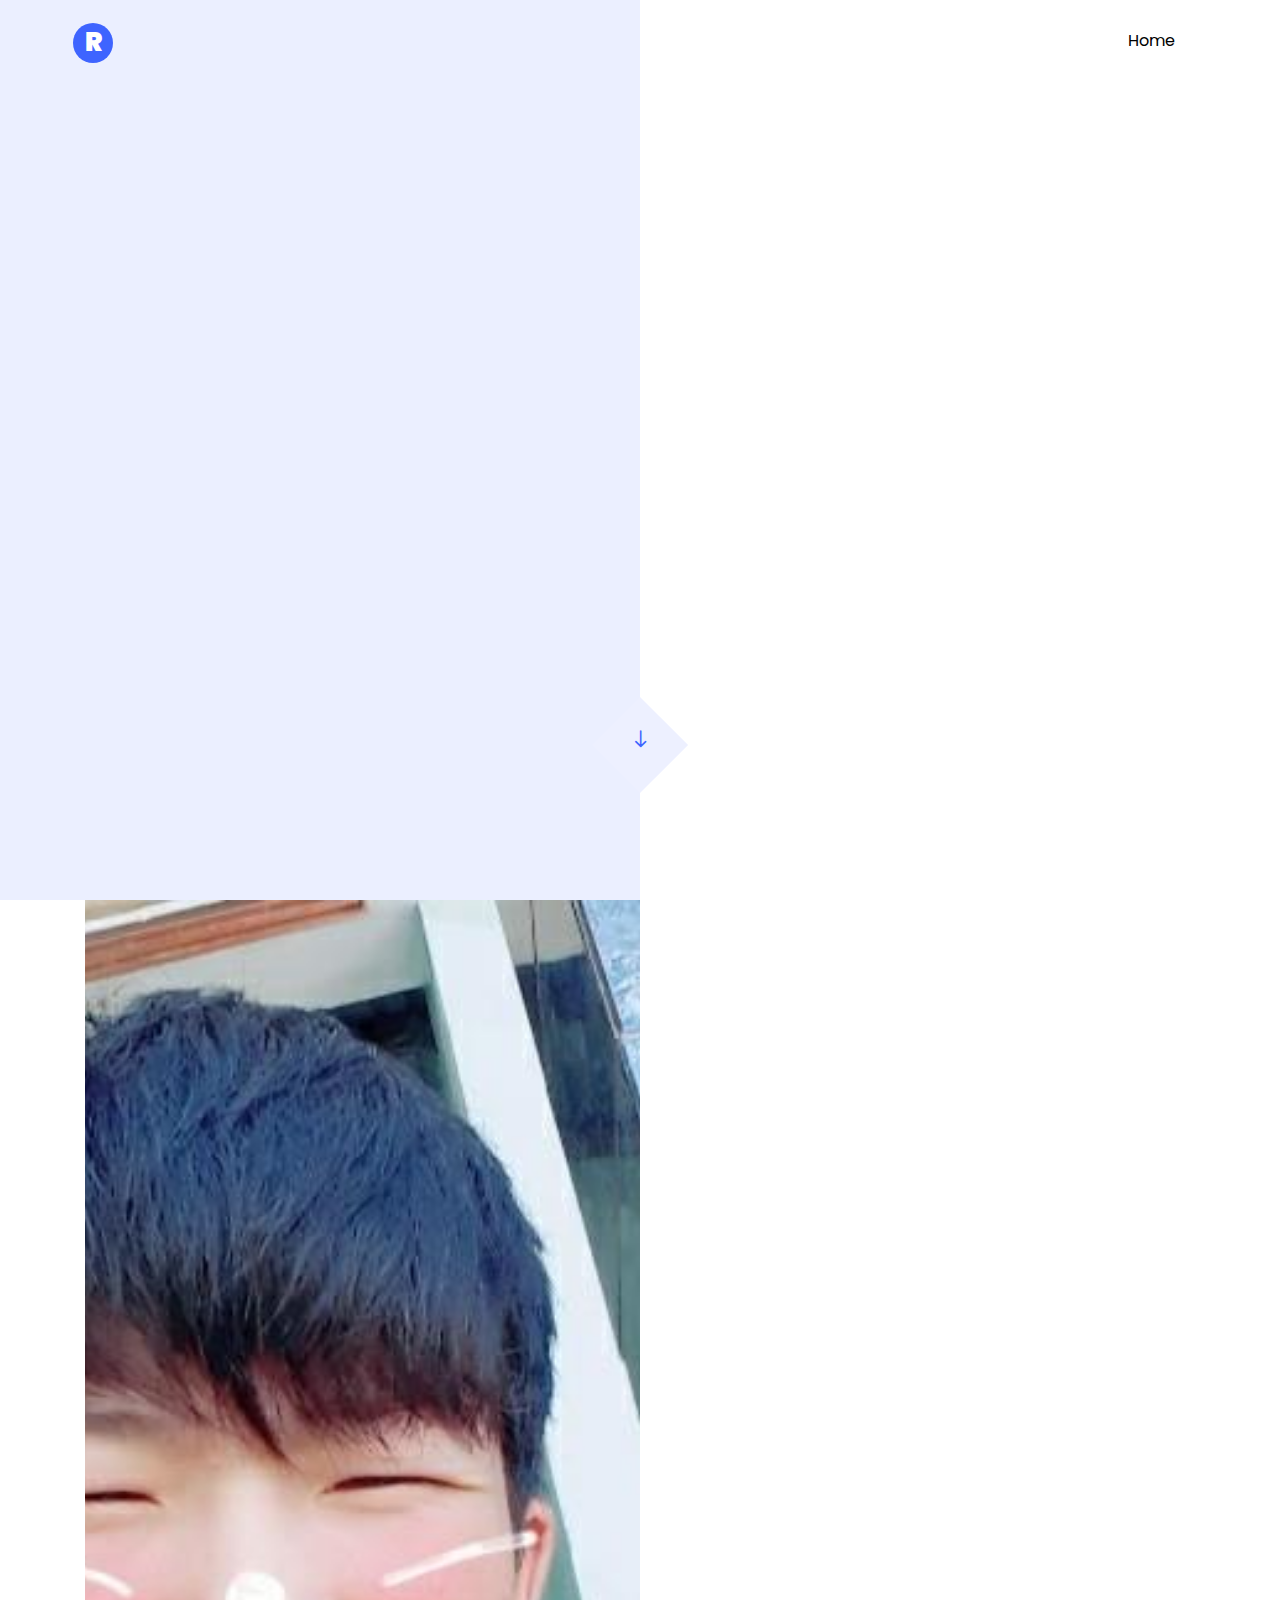
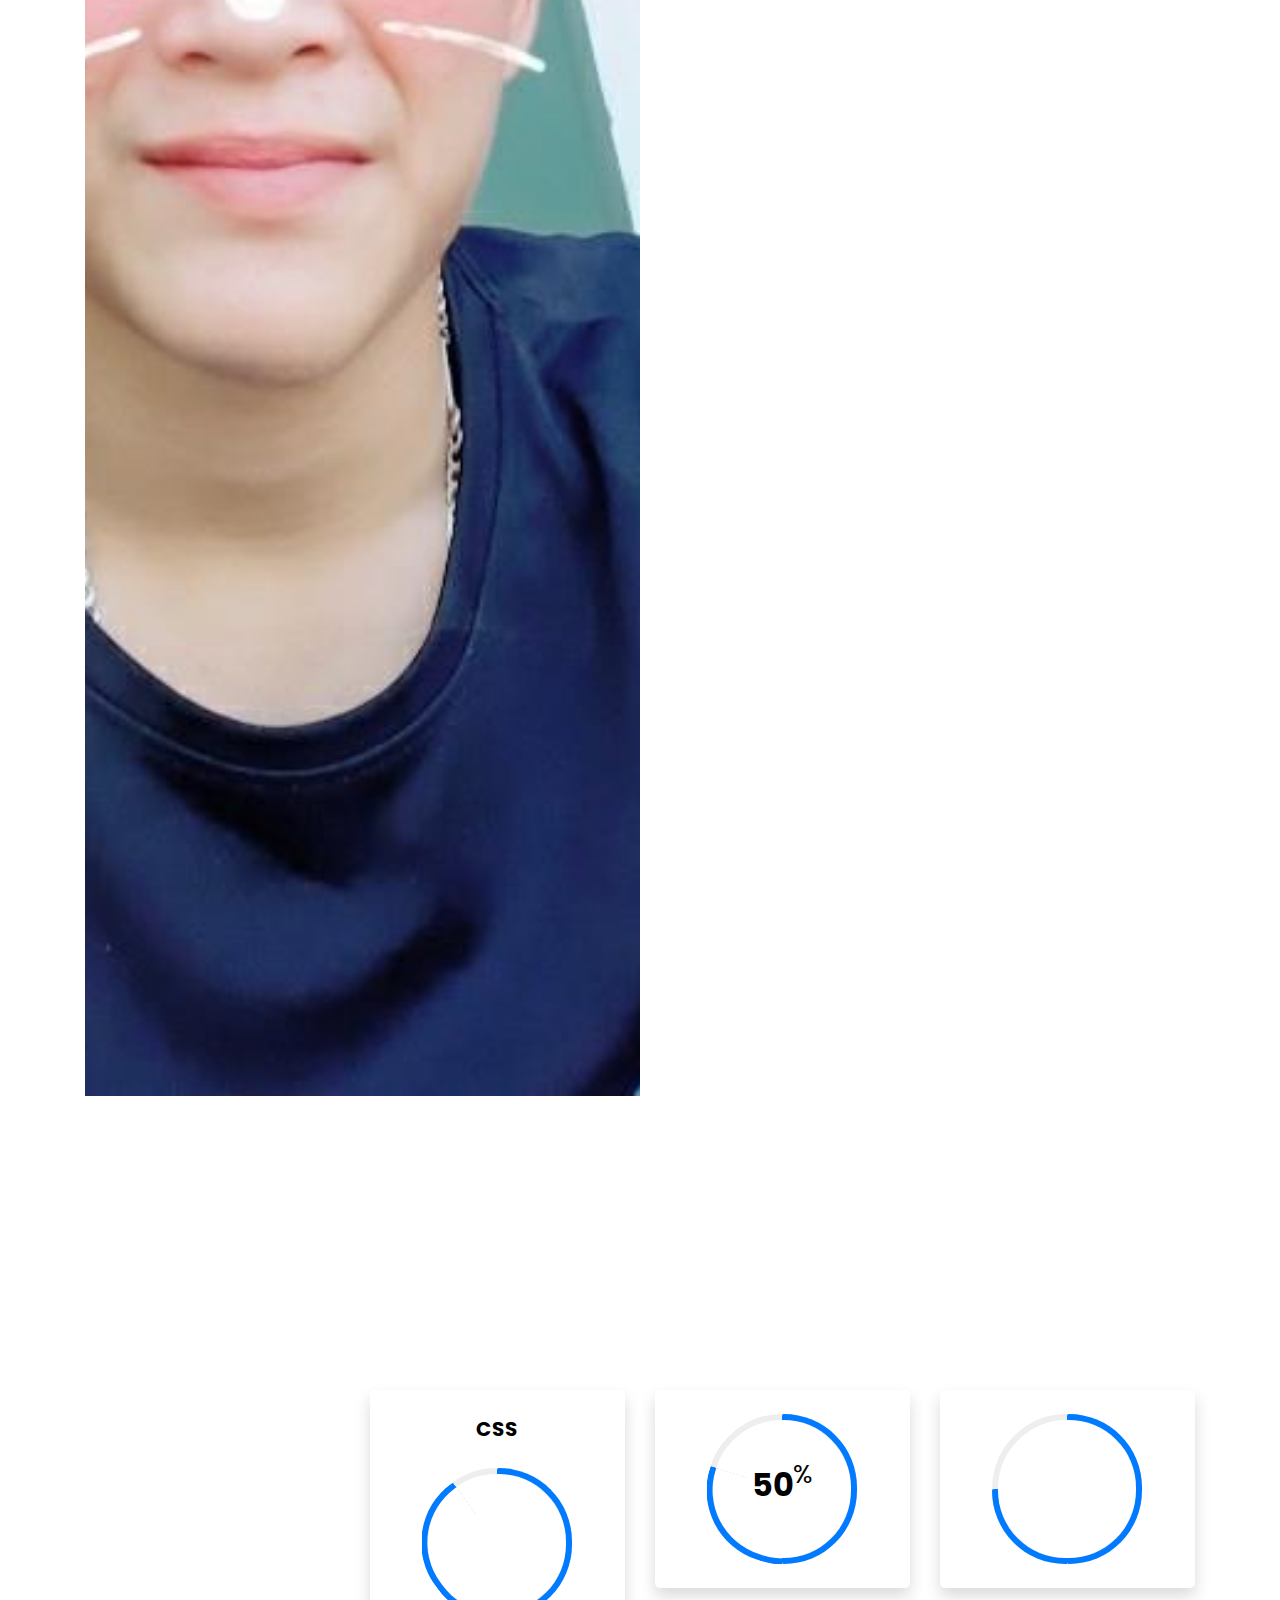
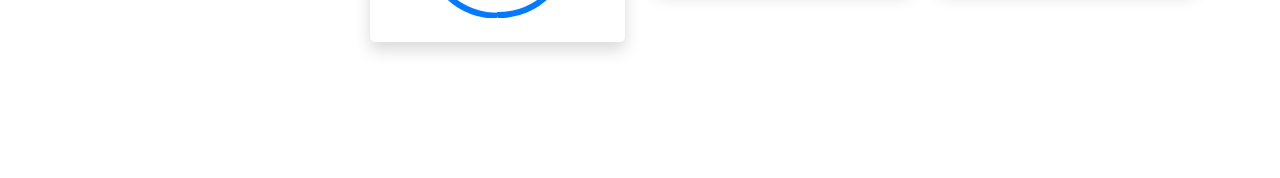
==== index.html @ 750d6d73 "tai file moi" ====
<!DOCTYPE html>
<html lang="en">
  <head>
    <title>XE CHAT LUONG CAO</title>
    <meta charset="utf-8">
    <meta name="viewport" content="width=device-width, initial-scale=1, shrink-to-fit=no">
    
    <link href="https://fonts.googleapis.com/css?family=Poppins:100,200,300,400,500,600,700,800,900" rel="stylesheet">

    <link rel="stylesheet" href="css/open-iconic-bootstrap.min.css">
    <link rel="stylesheet" href="css/animate.css">
    
    <link rel="stylesheet" href="css/owl.carousel.min.css">
    <link rel="stylesheet" href="css/owl.theme.default.min.css">
    <link rel="stylesheet" href="css/magnific-popup.css">

    <link rel="stylesheet" href="css/aos.css">

    <link rel="stylesheet" href="css/ionicons.min.css">
    
    <link rel="stylesheet" href="css/flaticon.css">
    <link rel="stylesheet" href="css/icomoon.css">
    <link rel="stylesheet" href="css/style.css">
  </head>
  <body data-spy="scroll" data-target=".site-navbar-target" data-offset="300">
	  
	  
    <nav class="navbar navbar-expand-lg navbar-dark ftco_navbar ftco-navbar-light site-navbar-target" id="ftco-navbar">
	    <div class="container">
	      <a class="navbar-brand" href="index.html"><span>R</span></a>
	      <button class="navbar-toggler js-fh5co-nav-toggle fh5co-nav-toggle" type="button" data-toggle="collapse" data-target="#ftco-nav" aria-controls="ftco-nav" aria-expanded="false" aria-label="Toggle navigation">
	        <span class="oi oi-menu"></span> Menu
	      </button>

	      <div class="collapse navbar-collapse" id="ftco-nav">
	        <ul class="navbar-nav nav ml-auto">
	          <li class="nav-item"><a href="#home-section" class="nav-link"><span>Home</span></a></li>
	          
	        </ul>
	      </div>
	    </div>
	  </nav>
	  <section class="hero-wrap js-fullheight">
      <div class="overlay"></div>
      <div class="container">
        <div class="row no-gutters slider-text js-fullheight justify-content-center align-items-center">
          <div class="col-lg-8 col-md-6 ftco-animate d-flex align-items-center">
          	<div class="text text-center">
          		<span class="subheading">Xe giường phòng Hải Sơn Sài Gòn đi Nha Trang</span>
		  				<h1>Đặt vé</h1>
			  				<h2>0123456789
								  <span
								     class="txt-rotate"
								     data-period="2000"
								     data-rotate='[ "Liên hệ sớm", "Để nhận nhiều ưu đãi hấp dẫn" ]'></span>
								</h2>
							</div>
            </div>
          </div>
        </div>
      </div>
      <div class="mouse">
				<a href="#" class="mouse-icon">
					<div class="mouse-wheel"><span class="ion-ios-arrow-round-down"></span></div>
				</a>
			</div>
    </section>

    <section class="ftco-about img ftco-section ftco-no-pt ftco-no-pb" id="about-section">
    	<div class="container">
    		<div class="row d-flex no-gutters">
    			<div class="col-md-6 col-lg-6 d-flex">
    				<div class="img-about img d-flex align-items-stretch">
    					<div class="overlay"></div>
	    				<div class="img d-flex align-self-stretch align-items-center" style="background-image:url(images/loc.jpg);">
	    				</div>
    				</div>
    			</div>
    			<div class="col-md-6 col-lg-6 pl-md-5 py-5">
    				<div class="row justify-content-start pb-3">
		          <div class="col-md-12 heading-section ftco-animate">
		          	<h1 class="big">Xe giường nằm cao cấp</h1>
		            <h2 class="mb-4">Xe Giường Phòng Hải Sơn là nhà xe chất lượng cao tuyến Sài Gòn – Nha Trang
						 – Ninh Hòa và ngược lại. Là nhà xe tiên phong khai thác xe giường phòng trên tuyến đường Sài Gòn đi Nha 
						 Trang. Nhà xe Hải Sơn luôn được đông đảo hành khách tin tưởng và đánh giá cao. Để tận hưởng dịch vụ cao cấp
						  của nhà xe hãy liên hệ đặt vé sớm để được trải nghiệm tốt nhất.</h2>
		            <p>Cố gắng mỗi ngày rồi mọi thứ sẽ tốt lên</p>
		            <!-- <ul class="about-info mt-4 px-md-0 px-2">
		            	<li class="d-flex"><span>Name:</span> <span>Lê Thiện Lộc</span></li>
		            	<li class="d-flex"><span>Date of birth:</span> <span>30/09/2000</span></li>
		            	<li class="d-flex"><span>Address:</span> <span>Quảng Nam</span></li>
		        		<li class="d-flex"><span>Facebook:</span> <span><a href="https://www.facebook.com/lethienloc1200">https://www.facebook.com/lethienloc1200</a></span></li>
		            	<li class="d-flex"><span>Email:</span> <span>Lethienloc1200@gmail.com</span></li>
		            	<li class="d-flex"><span>Phone: </span> <span>0388502719</span></li>
		            </ul> -->
		          </div>
		        </div>
	          <div class="counter-wrap ftco-animate d-flex mt-md-3">
              <div class="text">
              	<p class="mb-4">
	                <!-- <span class="number" data-number="5">0</span> -->
	                <!-- <span>Project complete</span> -->
                </p>
          
              </div>
	          </div>
	        </div>
        </div>
    	</div>
    </section>


    <section class="ftco-section ftco-no-pb goto-here" id="resume-section">
    	<div class="container">
    		<div class="row">
    			<div class="col-md-3">
				    <!-- <nav id="navi">
					    <ul>
					      <li><a href="#page-1">Education</a></li>
					      <li><a href="#page-2">Experience</a></li>
					      <li><a href="#page-3">Skills</a></li>
					      <li><a href="#page-4">Awards</a></li>
					    </ul>
					  </nav> -->
					</div>
					<div class="col-md-9">
					  <div id="page-1" class= "page one">
					  	<!-- <h2 class="heading">Education</h2> -->
					    <div class="resume-wrap d-flex ftco-animate">
					    	<div class="icon d-flex align-items-center justify-content-center">
					    		<span class="flaticon-ideas"></span>
					    	</div>
					    	<div class="text pl-3">
		    					<!-- <span class="date">2019-2020</span>
		    					<h2>Sinh viên năm 333</h2> -->
		    					
	    					</div>
	    				</div>
	    				
					  <div id="page-2" class= "page two">
					  	<!-- <h2 class="heading">Experience</h2> -->
					    <div class="resume-wrap d-flex ftco-animate">
					    	<div class="icon d-flex align-items-center justify-content-center">
					    		<span class="flaticon-ideas"></span>
					    	</div>
					    	<div class="text pl-3">
		    					<!-- <span class="date">2019-20120</span> -->
		    					<!-- <h2>Chưa có</h2> -->
		    					
		    				</div>
	    				</div>
	    				
	    		
	    		
					  <div id="page-3" class= "page three">
					  	<!-- <h2 class="heading">Skills</h2> -->
					  	<div class="row progress-circle mb-5">
					  		<div class="col-lg-4 mb-4">
						      <div class="bg-white rounded-lg shadow p-4">
						        <h2 class="h5 font-weight-bold text-center mb-4">CSS</h2>

						        <!-- Progress bar 1 -->
						        <div class="progress mx-auto" data-value='90'>
						          <span class="progress-left">
                        <span class="progress-bar border-primary"></span>
						          </span>
						          <span class="progress-right">
                        <span class="progress-bar border-primary"></span>
						          </span>
						          <div class="progress-value w-100 h-100 rounded-circle d-flex align-items-center justify-content-center">
						            <!-- <div class="h2 font-weight-bold">50<sup class="small">%</sup></div> -->
						          </div>
						        </div>
						        <!-- END -->

						      
						        <!-- END -->
						      </div>
						    </div>

						    <div class="col-lg-4 mb-4">
						      <div class="bg-white rounded-lg shadow p-4">
						        <!-- <h2 class="h5 font-weight-bold text-center mb-4">HTML</h2> -->

						        <!-- Progress bar 1 -->
						        <div class="progress mx-auto" data-value='80'>
						          <span class="progress-left">
                        <span class="progress-bar border-primary"></span>
						          </span>
						          <span class="progress-right">
                        <span class="progress-bar border-primary"></span>
						          </span>
						          <div class="progress-value w-100 h-100 rounded-circle d-flex align-items-center justify-content-center">
						            <div class="h2 font-weight-bold">50<sup class="small">%</sup></div>
						          </div>
						        </div>
						        <!-- END -->

						       
						      </div>
						    </div>

						    <div class="col-lg-4 mb-4">
						      <div class="bg-white rounded-lg shadow p-4">
						        <!-- <h2 class="h5 font-weight-bold text-center mb-4">Python</h2> -->

						        <!-- Progress bar 1 -->
						        <div class="progress mx-auto" data-value='75'>
						          <span class="progress-left">
                        <span class="progress-bar border-primary"></span>
						          </span>
						          <span class="progress-right">
                        <span class="progress-bar border-primary"></span>
						          </span>
						          <div class="progress-value w-100 h-100 rounded-circle d-flex align-items-center justify-content-center">
						            <!-- <div class="h2 font-weight-bold">40<sup class="small">%</sup></div> -->
						          </div>
						        </div>
						        <!-- END -->

						      
						     
					 
	    				
					  </div>
					</div>
			  </div>
    	</div>
    </section>


   


   
		

   <!-- <footer class="ftco-footer ftco-section">
       <div class="container">
        <div class="row mb-5">
          <div class="col-md">
            <div class="ftco-footer-widget mb-4">
              <h2 class="ftco-heading-2">About Me</h2> -->
             
	                <!-- <li><span class="icon icon-map-marker"></span><span class="text">DHQN</span></li>
	                <li><a href="#"><span class="icon icon-phone"></span><span class="text">0388502719</span></a></li>
	                
	              </ul>
	            </div>
            </div>
          </div>
        </div>
        <div class="row">
          <div class="col-md-12 text-center"> -->

   <!-- &copy;<script>document.write(new Date().getFullYear());</script>I LOVE YOU <i class="icon-heart color-danger" aria-hidden="true"></i> 
  Link back to Colorlib can't be removed. Template is licensed under CC BY 3.0.</p> -->
          <!-- </div> -->
        <!-- </div> -->
      <!-- </div> -->
    <!-- </footer> -->


  <script src="js/jquery.min.js"></script>
  <script src="js/jquery-migrate-3.0.1.min.js"></script>
  <script src="js/popper.min.js"></script>
  <script src="js/bootstrap.min.js"></script>
  <script src="js/jquery.easing.1.3.js"></script>
  <script src="js/jquery.waypoints.min.js"></script>
  <script src="js/jquery.stellar.min.js"></script>
  <script src="js/owl.carousel.min.js"></script>
  <script src="js/jquery.magnific-popup.min.js"></script>
  <script src="js/aos.js"></script>
  <script src="js/jquery.animateNumber.min.js"></script>
  <script src="js/scrollax.min.js"></script>
  
  <script src="js/main.js"></script>
    
  </body>
</html>
---- css/flaticon.css ----
/*
  	Flaticon icon font: Flaticon
  	Creation date: 04/01/2019 13:45
  	*/


@font-face {
  font-family: "Flaticon";
  src: url("../fonts/flaticon/font/Flaticon.eot");
  src: url("../fonts/flaticon/font/Flaticon.eot?#iefix") format("embedded-opentype"),
       url("../fonts/flaticon/font/Flaticon.woff") format("woff"),
       url("../fonts/flaticon/font/Flaticon.ttf") format("truetype"),
       url("../fonts/flaticon/font/Flaticon.svg#Flaticon") format("svg");
  font-weight: normal;
  font-style: normal;
}

@media screen and (-webkit-min-device-pixel-ratio:0) {
  @font-face {
    font-family: "Flaticon";
    src: url("../fonts/flaticon/font/Flaticon.svg#Flaticon") format("svg");
  }
}

[class^="flaticon-"]:before, [class*=" flaticon-"]:before,
[class^="flaticon-"]:after, [class*=" flaticon-"]:after {   
  font-family: Flaticon;
  font-style: normal;
  font-weight: normal;
  font-variant: normal;
  text-transform: none;
  line-height: 1;

  /* Better Font Rendering =========== */
  -webkit-font-smoothing: antialiased;
  -moz-osx-font-smoothing: grayscale;
}

.flaticon-ideas:before { content: "\f100"; }
.flaticon-flasks:before { content: "\f101"; }
.flaticon-analysis:before { content: "\f102"; }
.flaticon-ux-design:before { content: "\f103"; }
.flaticon-web-design:before { content: "\f104"; }
.flaticon-idea:before { content: "\f105"; }
.flaticon-innovation:before { content: "\f106"; }
---- css/icomoon.css ----
@font-face {
  font-family: 'icomoon';
  src:  url('../fonts/icomoon/icomoon.eot?6tt51o');
  src:  url('../fonts/icomoon/icomoon.eot?6tt51o#iefix') format('embedded-opentype'),
    url('../fonts/icomoon/icomoon.ttf?6tt51o') format('truetype'),
    url('../fonts/icomoon/icomoon.woff?6tt51o') format('woff'),
    url('../fonts/icomoon/icomoon.svg?6tt51o#icomoon') format('svg');
  font-weight: normal;
  font-style: normal;
}

[class^="icon-"], [class*=" icon-"] {
  /* use !important to prevent issues with browser extensions that change fonts */
  font-family: 'icomoon' !important;
  speak: none;
  font-style: normal;
  font-weight: normal;
  font-variant: normal;
  text-transform: none;
  line-height: 1;

  /* Better Font Rendering =========== */
  -webkit-font-smoothing: antialiased;
  -moz-osx-font-smoothing: grayscale;
}

.icon-asterisk:before {
  content: "\f069";
}
.icon-plus:before {
  content: "\f067";
}
.icon-question:before {
  content: "\f128";
}
.icon-minus:before {
  content: "\f068";
}
.icon-glass:before {
  content: "\f000";
}
.icon-music:before {
  content: "\f001";
}
.icon-search:before {
  content: "\f002";
}
.icon-envelope-o:before {
  content: "\f003";
}
.icon-heart:before {
  content: "\f004";
}
.icon-star:before {
  content: "\f005";
}
.icon-star-o:before {
  content: "\f006";
}
.icon-user:before {
  content: "\f007";
}
.icon-film:before {
  content: "\f008";
}
.icon-th-large:before {
  content: "\f009";
}
.icon-th:before {
  content: "\f00a";
}
.icon-th-list:before {
  content: "\f00b";
}
.icon-check:before {
  content: "\f00c";
}
.icon-close:before {
  content: "\f00d";
}
.icon-remove:before {
  content: "\f00d";
}
.icon-times:before {
  content: "\f00d";
}
.icon-search-plus:before {
  content: "\f00e";
}
.icon-search-minus:before {
  content: "\f010";
}
.icon-power-off:before {
  content: "\f011";
}
.icon-signal:before {
  content: "\f012";
}
.icon-cog:before {
  content: "\f013";
}
.icon-gear:before {
  content: "\f013";
}
.icon-trash-o:before {
  content: "\f014";
}
.icon-home:before {
  content: "\f015";
}
.icon-file-o:before {
  content: "\f016";
}
.icon-clock-o:before {
  content: "\f017";
}
.icon-road:before {
  content: "\f018";
}
.icon-download:before {
  content: "\f019";
}
.icon-arrow-circle-o-down:before {
  content: "\f01a";
}
.icon-arrow-circle-o-up:before {
  content: "\f01b";
}
.icon-inbox:before {
  content: "\f01c";
}
.icon-play-circle-o:before {
  content: "\f01d";
}
.icon-repeat:before {
  content: "\f01e";
}
.icon-rotate-right:before {
  content: "\f01e";
}
.icon-refresh:before {
  content: "\f021";
}
.icon-list-alt:before {
  content: "\f022";
}
.icon-lock:before {
  content: "\f023";
}
.icon-flag:before {
  content: "\f024";
}
.icon-headphones:before {
  content: "\f025";
}
.icon-volume-off:before {
  content: "\f026";
}
.icon-volume-down:before {
  content: "\f027";
}
.icon-volume-up:before {
  content: "\f028";
}
.icon-qrcode:before {
  content: "\f029";
}
.icon-barcode:before {
  content: "\f02a";
}
.icon-tag:before {
  content: "\f02b";
}
.icon-tags:before {
  content: "\f02c";
}
.icon-book:before {
  content: "\f02d";
}
.icon-bookmark:before {
  content: "\f02e";
}
.icon-print:before {
  content: "\f02f";
}
.icon-camera:before {
  content: "\f030";
}
.icon-font:before {
  content: "\f031";
}
.icon-bold:before {
  content: "\f032";
}
.icon-italic:before {
  content: "\f033";
}
.icon-text-height:before {
  content: "\f034";
}
.icon-text-width:before {
  content: "\f035";
}
.icon-align-left:before {
  content: "\f036";
}
.icon-align-center:before {
  content: "\f037";
}
.icon-align-right:before {
  content: "\f038";
}
.icon-align-justify:before {
  content: "\f039";
}
.icon-list:before {
  content: "\f03a";
}
.icon-dedent:before {
  content: "\f03b";
}
.icon-outdent:before {
  content: "\f03b";
}
.icon-indent:before {
  content: "\f03c";
}
.icon-video-camera:before {
  content: "\f03d";
}
.icon-image:before {
  content: "\f03e";
}
.icon-photo:before {
  content: "\f03e";
}
.icon-picture-o:before {
  content: "\f03e";
}
.icon-pencil:before {
  content: "\f040";
}
.icon-map-marker:before {
  content: "\f041";
}
.icon-adjust:before {
  content: "\f042";
}
.icon-tint:before {
  content: "\f043";
}
.icon-edit:before {
  content: "\f044";
}
.icon-pencil-square-o:before {
  content: "\f044";
}
.icon-share-square-o:before {
  content: "\f045";
}
.icon-check-square-o:before {
  content: "\f046";
}
.icon-arrows:before {
  content: "\f047";
}
.icon-step-backward:before {
  content: "\f048";
}
.icon-fast-backward:before {
  content: "\f049";
}
.icon-backward:before {
  content: "\f04a";
}
.icon-play:before {
  content: "\f04b";
}
.icon-pause:before {
  content: "\f04c";
}
.icon-stop:before {
  content: "\f04d";
}
.icon-forward:before {
  content: "\f04e";
}
.icon-fast-forward:before {
  content: "\f050";
}
.icon-step-forward:before {
  content: "\f051";
}
.icon-eject:before {
  content: "\f052";
}
.icon-chevron-left:before {
  content: "\f053";
}
.icon-chevron-right:before {
  content: "\f054";
}
.icon-plus-circle:before {
  content: "\f055";
}
.icon-minus-circle:before {
  content: "\f056";
}
.icon-times-circle:before {
  content: "\f057";
}
.icon-check-circle:before {
  content: "\f058";
}
.icon-question-circle:before {
  content: "\f059";
}
.icon-info-circle:before {
  content: "\f05a";
}
.icon-crosshairs:before {
  content: "\f05b";
}
.icon-times-circle-o:before {
  content: "\f05c";
}
.icon-check-circle-o:before {
  content: "\f05d";
}
.icon-ban:before {
  content: "\f05e";
}
.icon-arrow-left:before {
  content: "\f060";
}
.icon-arrow-right:before {
  content: "\f061";
}
.icon-arrow-up:before {
  content: "\f062";
}
.icon-arrow-down:before {
  content: "\f063";
}
.icon-mail-forward:before {
  content: "\f064";
}
.icon-share:before {
  content: "\f064";
}
.icon-expand:before {
  content: "\f065";
}
.icon-compress:before {
  content: "\f066";
}
.icon-exclamation-circle:before {
  content: "\f06a";
}
.icon-gift:before {
  content: "\f06b";
}
.icon-leaf:before {
  content: "\f06c";
}
.icon-fire:before {
  content: "\f06d";
}
.icon-eye:before {
  content: "\f06e";
}
.icon-eye-slash:before {
  content: "\f070";
}
.icon-exclamation-triangle:before {
  content: "\f071";
}
.icon-warning:before {
  content: "\f071";
}
.icon-plane:before {
  content: "\f072";
}
.icon-calendar:before {
  content: "\f073";
}
.icon-random:before {
  content: "\f074";
}
.icon-comment:before {
  content: "\f075";
}
.icon-magnet:before {
  content: "\f076";
}
.icon-chevron-up:before {
  content: "\f077";
}
.icon-chevron-down:before {
  content: "\f078";
}
.icon-retweet:before {
  content: "\f079";
}
.icon-shopping-cart:before {
  content: "\f07a";
}
.icon-folder:before {
  content: "\f07b";
}
.icon-folder-open:before {
  content: "\f07c";
}
.icon-arrows-v:before {
  content: "\f07d";
}
.icon-arrows-h:before {
  content: "\f07e";
}
.icon-bar-chart:before {
  content: "\f080";
}
.icon-bar-chart-o:before {
  content: "\f080";
}
.icon-twitter-square:before {
  content: "\f081";
}
.icon-facebook-square:before {
  content: "\f082";
}
.icon-camera-retro:before {
  content: "\f083";
}
.icon-key:before {
  content: "\f084";
}
.icon-cogs:before {
  content: "\f085";
}
.icon-gears:before {
  content: "\f085";
}
.icon-comments:before {
  content: "\f086";
}
.icon-thumbs-o-up:before {
  content: "\f087";
}
.icon-thumbs-o-down:before {
  content: "\f088";
}
.icon-star-half:before {
  content: "\f089";
}
.icon-heart-o:before {
  content: "\f08a";
}
.icon-sign-out:before {
  content: "\f08b";
}
.icon-linkedin-square:before {
  content: "\f08c";
}
.icon-thumb-tack:before {
  content: "\f08d";
}
.icon-external-link:before {
  content: "\f08e";
}
.icon-sign-in:before {
  content: "\f090";
}
.icon-trophy:before {
  content: "\f091";
}
.icon-github-square:before {
  content: "\f092";
}
.icon-upload:before {
  content: "\f093";
}
.icon-lemon-o:before {
  content: "\f094";
}
.icon-phone:before {
  content: "\f095";
}
.icon-square-o:before {
  content: "\f096";
}
.icon-bookmark-o:before {
  content: "\f097";
}
.icon-phone-square:before {
  content: "\f098";
}
.icon-twitter:before {
  content: "\f099";
}
.icon-facebook:before {
  content: "\f09a";
}
.icon-facebook-f:before {
  content: "\f09a";
}
.icon-github:before {
  content: "\f09b";
}
.icon-unlock:before {
  content: "\f09c";
}
.icon-credit-card:before {
  content: "\f09d";
}
.icon-feed:before {
  content: "\f09e";
}
.icon-rss:before {
  content: "\f09e";
}
.icon-hdd-o:before {
  content: "\f0a0";
}
.icon-bullhorn:before {
  content: "\f0a1";
}
.icon-bell-o:before {
  content: "\f0a2";
}
.icon-certificate:before {
  content: "\f0a3";
}
.icon-hand-o-right:before {
  content: "\f0a4";
}
.icon-hand-o-left:before {
  content: "\f0a5";
}
.icon-hand-o-up:before {
  content: "\f0a6";
}
.icon-hand-o-down:before {
  content: "\f0a7";
}
.icon-arrow-circle-left:before {
  content: "\f0a8";
}
.icon-arrow-circle-right:before {
  content: "\f0a9";
}
.icon-arrow-circle-up:before {
  content: "\f0aa";
}
.icon-arrow-circle-down:before {
  content: "\f0ab";
}
.icon-globe:before {
  content: "\f0ac";
}
.icon-wrench:before {
  content: "\f0ad";
}
.icon-tasks:before {
  content: "\f0ae";
}
.icon-filter:before {
  content: "\f0b0";
}
.icon-briefcase:before {
  content: "\f0b1";
}
.icon-arrows-alt:before {
  content: "\f0b2";
}
.icon-group:before {
  content: "\f0c0";
}
.icon-users:before {
  content: "\f0c0";
}
.icon-chain:before {
  content: "\f0c1";
}
.icon-link:before {
  content: "\f0c1";
}
.icon-cloud:before {
  content: "\f0c2";
}
.icon-flask:before {
  content: "\f0c3";
}
.icon-cut:before {
  content: "\f0c4";
}
.icon-scissors:before {
  content: "\f0c4";
}
.icon-copy:before {
  content: "\f0c5";
}
.icon-files-o:before {
  content: "\f0c5";
}
.icon-paperclip:before {
  content: "\f0c6";
}
.icon-floppy-o:before {
  content: "\f0c7";
}
.icon-save:before {
  content: "\f0c7";
}
.icon-square:before {
  content: "\f0c8";
}
.icon-bars:before {
  content: "\f0c9";
}
.icon-navicon:before {
  content: "\f0c9";
}
.icon-reorder:before {
  content: "\f0c9";
}
.icon-list-ul:before {
  content: "\f0ca";
}
.icon-list-ol:before {
  content: "\f0cb";
}
.icon-strikethrough:before {
  content: "\f0cc";
}
.icon-underline:before {
  content: "\f0cd";
}
.icon-table:before {
  content: "\f0ce";
}
.icon-magic:before {
  content: "\f0d0";
}
.icon-truck:before {
  content: "\f0d1";
}
.icon-pinterest:before {
  content: "\f0d2";
}
.icon-pinterest-square:before {
  content: "\f0d3";
}
.icon-google-plus-square:before {
  content: "\f0d4";
}
.icon-google-plus:before {
  content: "\f0d5";
}
.icon-money:before {
  content: "\f0d6";
}
.icon-caret-down:before {
  content: "\f0d7";
}
.icon-caret-up:before {
  content: "\f0d8";
}
.icon-caret-left:before {
  content: "\f0d9";
}
.icon-caret-right:before {
  content: "\f0da";
}
.icon-columns:before {
  content: "\f0db";
}
.icon-sort:before {
  content: "\f0dc";
}
.icon-unsorted:before {
  content: "\f0dc";
}
.icon-sort-desc:before {
  content: "\f0dd";
}
.icon-sort-down:before {
  content: "\f0dd";
}
.icon-sort-asc:before {
  content: "\f0de";
}
.icon-sort-up:before {
  content: "\f0de";
}
.icon-envelope:before {
  content: "\f0e0";
}
.icon-linkedin:before {
  content: "\f0e1";
}
.icon-rotate-left:before {
  content: "\f0e2";
}
.icon-undo:before {
  content: "\f0e2";
}
.icon-gavel:before {
  content: "\f0e3";
}
.icon-legal:before {
  content: "\f0e3";
}
.icon-dashboard:before {
  content: "\f0e4";
}
.icon-tachometer:before {
  content: "\f0e4";
}
.icon-comment-o:before {
  content: "\f0e5";
}
.icon-comments-o:before {
  content: "\f0e6";
}
.icon-bolt:before {
  content: "\f0e7";
}
.icon-flash:before {
  content: "\f0e7";
}
.icon-sitemap:before {
  content: "\f0e8";
}
.icon-umbrella:before {
  content: "\f0e9";
}
.icon-clipboard:before {
  content: "\f0ea";
}
.icon-paste:before {
  content: "\f0ea";
}
.icon-lightbulb-o:before {
  content: "\f0eb";
}
.icon-exchange:before {
  content: "\f0ec";
}
.icon-cloud-download:before {
  content: "\f0ed";
}
.icon-cloud-upload:before {
  content: "\f0ee";
}
.icon-user-md:before {
  content: "\f0f0";
}
.icon-stethoscope:before {
  content: "\f0f1";
}
.icon-suitcase:before {
  content: "\f0f2";
}
.icon-bell:before {
  content: "\f0f3";
}
.icon-coffee:before {
  content: "\f0f4";
}
.icon-cutlery:before {
  content: "\f0f5";
}
.icon-file-text-o:before {
  content: "\f0f6";
}
.icon-building-o:before {
  content: "\f0f7";
}
.icon-hospital-o:before {
  content: "\f0f8";
}
.icon-ambulance:before {
  content: "\f0f9";
}
.icon-medkit:before {
  content: "\f0fa";
}
.icon-fighter-jet:before {
  content: "\f0fb";
}
.icon-beer:before {
  content: "\f0fc";
}
.icon-h-square:before {
  content: "\f0fd";
}
.icon-plus-square:before {
  content: "\f0fe";
}
.icon-angle-double-left:before {
  content: "\f100";
}
.icon-angle-double-right:before {
  content: "\f101";
}
.icon-angle-double-up:before {
  content: "\f102";
}
.icon-angle-double-down:before {
  content: "\f103";
}
.icon-angle-left:before {
  content: "\f104";
}
.icon-angle-right:before {
  content: "\f105";
}
.icon-angle-up:before {
  content: "\f106";
}
.icon-angle-down:before {
  content: "\f107";
}
.icon-desktop:before {
  content: "\f108";
}
.icon-laptop:before {
  content: "\f109";
}
.icon-tablet:before {
  content: "\f10a";
}
.icon-mobile:before {
  content: "\f10b";
}
.icon-mobile-phone:before {
  content: "\f10b";
}
.icon-circle-o:before {
  content: "\f10c";
}
.icon-quote-left:before {
  content: "\f10d";
}
.icon-quote-right:before {
  content: "\f10e";
}
.icon-spinner:before {
  content: "\f110";
}
.icon-circle:before {
  content: "\f111";
}
.icon-mail-reply:before {
  content: "\f112";
}
.icon-reply:before {
  content: "\f112";
}
.icon-github-alt:before {
  content: "\f113";
}
.icon-folder-o:before {
  content: "\f114";
}
.icon-folder-open-o:before {
  content: "\f115";
}
.icon-smile-o:before {
  content: "\f118";
}
.icon-frown-o:before {
  content: "\f119";
}
.icon-meh-o:before {
  content: "\f11a";
}
.icon-gamepad:before {
  content: "\f11b";
}
.icon-keyboard-o:before {
  content: "\f11c";
}
.icon-flag-o:before {
  content: "\f11d";
}
.icon-flag-checkered:before {
  content: "\f11e";
}
.icon-terminal:before {
  content: "\f120";
}
.icon-code:before {
  content: "\f121";
}
.icon-mail-reply-all:before {
  content: "\f122";
}
.icon-reply-all:before {
  content: "\f122";
}
.icon-star-half-empty:before {
  content: "\f123";
}
.icon-star-half-full:before {
  content: "\f123";
}
.icon-star-half-o:before {
  content: "\f123";
}
.icon-location-arrow:before {
  content: "\f124";
}
.icon-crop:before {
  content: "\f125";
}
.icon-code-fork:before {
  content: "\f126";
}
.icon-chain-broken:before {
  content: "\f127";
}
.icon-unlink:before {
  content: "\f127";
}
.icon-info:before {
  content: "\f129";
}
.icon-exclamation:before {
  content: "\f12a";
}
.icon-superscript:before {
  content: "\f12b";
}
.icon-subscript:before {
  content: "\f12c";
}
.icon-eraser:before {
  content: "\f12d";
}
.icon-puzzle-piece:before {
  content: "\f12e";
}
.icon-microphone:before {
  content: "\f130";
}
.icon-microphone-slash:before {
  content: "\f131";
}
.icon-shield:before {
  content: "\f132";
}
.icon-calendar-o:before {
  content: "\f133";
}
.icon-fire-extinguisher:before {
  content: "\f134";
}
.icon-rocket:before {
  content: "\f135";
}
.icon-maxcdn:before {
  content: "\f136";
}
.icon-chevron-circle-left:before {
  content: "\f137";
}
.icon-chevron-circle-right:before {
  content: "\f138";
}
.icon-chevron-circle-up:before {
  content: "\f139";
}
.icon-chevron-circle-down:before {
  content: "\f13a";
}
.icon-html5:before {
  content: "\f13b";
}
.icon-css3:before {
  content: "\f13c";
}
.icon-anchor:before {
  content: "\f13d";
}
.icon-unlock-alt:before {
  content: "\f13e";
}
.icon-bullseye:before {
  content: "\f140";
}
.icon-ellipsis-h:before {
  content: "\f141";
}
.icon-ellipsis-v:before {
  content: "\f142";
}
.icon-rss-square:before {
  content: "\f143";
}
.icon-play-circle:before {
  content: "\f144";
}
.icon-ticket:before {
  content: "\f145";
}
.icon-minus-square:before {
  content: "\f146";
}
.icon-minus-square-o:before {
  content: "\f147";
}
.icon-level-up:before {
  content: "\f148";
}
.icon-level-down:before {
  content: "\f149";
}
.icon-check-square:before {
  content: "\f14a";
}
.icon-pencil-square:before {
  content: "\f14b";
}
.icon-external-link-square:before {
  content: "\f14c";
}
.icon-share-square:before {
  content: "\f14d";
}
.icon-compass:before {
  content: "\f14e";
}
.icon-caret-square-o-down:before {
  content: "\f150";
}
.icon-toggle-down:before {
  content: "\f150";
}
.icon-caret-square-o-up:before {
  content: "\f151";
}
.icon-toggle-up:before {
  content: "\f151";
}
.icon-caret-square-o-right:before {
  content: "\f152";
}
.icon-toggle-right:before {
  content: "\f152";
}
.icon-eur:before {
  content: "\f153";
}
.icon-euro:before {
  content: "\f153";
}
.icon-gbp:before {
  content: "\f154";
}
.icon-dollar:before {
  content: "\f155";
}
.icon-usd:before {
  content: "\f155";
}
.icon-inr:before {
  content: "\f156";
}
.icon-rupee:before {
  content: "\f156";
}
.icon-cny:before {
  content: "\f157";
}
.icon-jpy:before {
  content: "\f157";
}
.icon-rmb:before {
  content: "\f157";
}
.icon-yen:before {
  content: "\f157";
}
.icon-rouble:before {
  content: "\f158";
}
.icon-rub:before {
  content: "\f158";
}
.icon-ruble:before {
  content: "\f158";
}
.icon-krw:before {
  content: "\f159";
}
.icon-won:before {
  content: "\f159";
}
.icon-bitcoin:before {
  content: "\f15a";
}
.icon-btc:before {
  content: "\f15a";
}
.icon-file:before {
  content: "\f15b";
}
.icon-file-text:before {
  content: "\f15c";
}
.icon-sort-alpha-asc:before {
  content: "\f15d";
}
.icon-sort-alpha-desc:before {
  content: "\f15e";
}
.icon-sort-amount-asc:before {
  content: "\f160";
}
.icon-sort-amount-desc:before {
  content: "\f161";
}
.icon-sort-numeric-asc:before {
  content: "\f162";
}
.icon-sort-numeric-desc:before {
  content: "\f163";
}
.icon-thumbs-up:before {
  content: "\f164";
}
.icon-thumbs-down:before {
  content: "\f165";
}
.icon-youtube-square:before {
  content: "\f166";
}
.icon-youtube:before {
  content: "\f167";
}
.icon-xing:before {
  content: "\f168";
}
.icon-xing-square:before {
  content: "\f169";
}
.icon-youtube-play:before {
  content: "\f16a";
}
.icon-dropbox:before {
  content: "\f16b";
}
.icon-stack-overflow:before {
  content: "\f16c";
}
.icon-instagram:before {
  content: "\f16d";
}
.icon-flickr:before {
  content: "\f16e";
}
.icon-adn:before {
  content: "\f170";
}
.icon-bitbucket:before {
  content: "\f171";
}
.icon-bitbucket-square:before {
  content: "\f172";
}
.icon-tumblr:before {
  content: "\f173";
}
.icon-tumblr-square:before {
  content: "\f174";
}
.icon-long-arrow-down:before {
  content: "\f175";
}
.icon-long-arrow-up:before {
  content: "\f176";
}
.icon-long-arrow-left:before {
  content: "\f177";
}
.icon-long-arrow-right:before {
  content: "\f178";
}
.icon-apple:before {
  content: "\f179";
}
.icon-windows:before {
  content: "\f17a";
}
.icon-android:before {
  content: "\f17b";
}
.icon-linux:before {
  content: "\f17c";
}
.icon-dribbble:before {
  content: "\f17d";
}
.icon-skype:before {
  content: "\f17e";
}
.icon-foursquare:before {
  content: "\f180";
}
.icon-trello:before {
  content: "\f181";
}
.icon-female:before {
  content: "\f182";
}
.icon-male:before {
  content: "\f183";
}
.icon-gittip:before {
  content: "\f184";
}
.icon-gratipay:before {
  content: "\f184";
}
.icon-sun-o:before {
  content: "\f185";
}
.icon-moon-o:before {
  content: "\f186";
}
.icon-archive:before {
  content: "\f187";
}
.icon-bug:before {
  content: "\f188";
}
.icon-vk:before {
  content: "\f189";
}
.icon-weibo:before {
  content: "\f18a";
}
.icon-renren:before {
  content: "\f18b";
}
.icon-pagelines:before {
  content: "\f18c";
}
.icon-stack-exchange:before {
  content: "\f18d";
}
.icon-arrow-circle-o-right:before {
  content: "\f18e";
}
.icon-arrow-circle-o-left:before {
  content: "\f190";
}
.icon-caret-square-o-left:before {
  content: "\f191";
}
.icon-toggle-left:before {
  content: "\f191";
}
.icon-dot-circle-o:before {
  content: "\f192";
}
.icon-wheelchair:before {
  content: "\f193";
}
.icon-vimeo-square:before {
  content: "\f194";
}
.icon-try:before {
  content: "\f195";
}
.icon-turkish-lira:before {
  content: "\f195";
}
.icon-plus-square-o:before {
  content: "\f196";
}
.icon-space-shuttle:before {
  content: "\f197";
}
.icon-slack:before {
  content: "\f198";
}
.icon-envelope-square:before {
  content: "\f199";
}
.icon-wordpress:before {
  content: "\f19a";
}
.icon-openid:before {
  content: "\f19b";
}
.icon-bank:before {
  content: "\f19c";
}
.icon-institution:before {
  content: "\f19c";
}
.icon-university:before {
  content: "\f19c";
}
.icon-graduation-cap:before {
  content: "\f19d";
}
.icon-mortar-board:before {
  content: "\f19d";
}
.icon-yahoo:before {
  content: "\f19e";
}
.icon-google:before {
  content: "\f1a0";
}
.icon-reddit:before {
  content: "\f1a1";
}
.icon-reddit-square:before {
  content: "\f1a2";
}
.icon-stumbleupon-circle:before {
  content: "\f1a3";
}
.icon-stumbleupon:before {
  content: "\f1a4";
}
.icon-delicious:before {
  content: "\f1a5";
}
.icon-digg:before {
  content: "\f1a6";
}
.icon-pied-piper-pp:before {
  content: "\f1a7";
}
.icon-pied-piper-alt:before {
  content: "\f1a8";
}
.icon-drupal:before {
  content: "\f1a9";
}
.icon-joomla:before {
  content: "\f1aa";
}
.icon-language:before {
  content: "\f1ab";
}
.icon-fax:before {
  content: "\f1ac";
}
.icon-building:before {
  content: "\f1ad";
}
.icon-child:before {
  content: "\f1ae";
}
.icon-paw:before {
  content: "\f1b0";
}
.icon-spoon:before {
  content: "\f1b1";
}
.icon-cube:before {
  content: "\f1b2";
}
.icon-cubes:before {
  content: "\f1b3";
}
.icon-behance:before {
  content: "\f1b4";
}
.icon-behance-square:before {
  content: "\f1b5";
}
.icon-steam:before {
  content: "\f1b6";
}
.icon-steam-square:before {
  content: "\f1b7";
}
.icon-recycle:before {
  content: "\f1b8";
}
.icon-automobile:before {
  content: "\f1b9";
}
.icon-car:before {
  content: "\f1b9";
}
.icon-cab:before {
  content: "\f1ba";
}
.icon-taxi:before {
  content: "\f1ba";
}
.icon-tree:before {
  content: "\f1bb";
}
.icon-spotify:before {
  content: "\f1bc";
}
.icon-deviantart:before {
  content: "\f1bd";
}
.icon-soundcloud:before {
  content: "\f1be";
}
.icon-database:before {
  content: "\f1c0";
}
.icon-file-pdf-o:before {
  content: "\f1c1";
}
.icon-file-word-o:before {
  content: "\f1c2";
}
.icon-file-excel-o:before {
  content: "\f1c3";
}
.icon-file-powerpoint-o:before {
  content: "\f1c4";
}
.icon-file-image-o:before {
  content: "\f1c5";
}
.icon-file-photo-o:before {
  content: "\f1c5";
}
.icon-file-picture-o:before {
  content: "\f1c5";
}
.icon-file-archive-o:before {
  content: "\f1c6";
}
.icon-file-zip-o:before {
  content: "\f1c6";
}
.icon-file-audio-o:before {
  content: "\f1c7";
}
.icon-file-sound-o:before {
  content: "\f1c7";
}
.icon-file-movie-o:before {
  content: "\f1c8";
}
.icon-file-video-o:before {
  content: "\f1c8";
}
.icon-file-code-o:before {
  content: "\f1c9";
}
.icon-vine:before {
  content: "\f1ca";
}
.icon-codepen:before {
  content: "\f1cb";
}
.icon-jsfiddle:before {
  content: "\f1cc";
}
.icon-life-bouy:before {
  content: "\f1cd";
}
.icon-life-buoy:before {
  content: "\f1cd";
}
.icon-life-ring:before {
  content: "\f1cd";
}
.icon-life-saver:before {
  content: "\f1cd";
}
.icon-support:before {
  content: "\f1cd";
}
.icon-circle-o-notch:before {
  content: "\f1ce";
}
.icon-ra:before {
  content: "\f1d0";
}
.icon-rebel:before {
  content: "\f1d0";
}
.icon-resistance:before {
  content: "\f1d0";
}
.icon-empire:before {
  content: "\f1d1";
}
.icon-ge:before {
  content: "\f1d1";
}
.icon-git-square:before {
  content: "\f1d2";
}
.icon-git:before {
  content: "\f1d3";
}
.icon-hacker-news:before {
  content: "\f1d4";
}
.icon-y-combinator-square:before {
  content: "\f1d4";
}
.icon-yc-square:before {
  content: "\f1d4";
}
.icon-tencent-weibo:before {
  content: "\f1d5";
}
.icon-qq:before {
  content: "\f1d6";
}
.icon-wechat:before {
  content: "\f1d7";
}
.icon-weixin:before {
  content: "\f1d7";
}
.icon-paper-plane:before {
  content: "\f1d8";
}
.icon-send:before {
  content: "\f1d8";
}
.icon-paper-plane-o:before {
  content: "\f1d9";
}
.icon-send-o:before {
  content: "\f1d9";
}
.icon-history:before {
  content: "\f1da";
}
.icon-circle-thin:before {
  content: "\f1db";
}
.icon-header:before {
  content: "\f1dc";
}
.icon-paragraph:before {
  content: "\f1dd";
}
.icon-sliders:before {
  content: "\f1de";
}
.icon-share-alt:before {
  content: "\f1e0";
}
.icon-share-alt-square:before {
  content: "\f1e1";
}
.icon-bomb:before {
  content: "\f1e2";
}
.icon-futbol-o:before {
  content: "\f1e3";
}
.icon-soccer-ball-o:before {
  content: "\f1e3";
}
.icon-tty:before {
  content: "\f1e4";
}
.icon-binoculars:before {
  content: "\f1e5";
}
.icon-plug:before {
  content: "\f1e6";
}
.icon-slideshare:before {
  content: "\f1e7";
}
.icon-twitch:before {
  content: "\f1e8";
}
.icon-yelp:before {
  content: "\f1e9";
}
.icon-newspaper-o:before {
  content: "\f1ea";
}
.icon-wifi:before {
  content: "\f1eb";
}
.icon-calculator:before {
  content: "\f1ec";
}
.icon-paypal:before {
  content: "\f1ed";
}
.icon-google-wallet:before {
  content: "\f1ee";
}
.icon-cc-visa:before {
  content: "\f1f0";
}
.icon-cc-mastercard:before {
  content: "\f1f1";
}
.icon-cc-discover:before {
  content: "\f1f2";
}
.icon-cc-amex:before {
  content: "\f1f3";
}
.icon-cc-paypal:before {
  content: "\f1f4";
}
.icon-cc-stripe:before {
  content: "\f1f5";
}
.icon-bell-slash:before {
  content: "\f1f6";
}
.icon-bell-slash-o:before {
  content: "\f1f7";
}
.icon-trash:before {
  content: "\f1f8";
}
.icon-copyright:before {
  content: "\f1f9";
}
.icon-at:before {
  content: "\f1fa";
}
.icon-eyedropper:before {
  content: "\f1fb";
}
.icon-paint-brush:before {
  content: "\f1fc";
}
.icon-birthday-cake:before {
  content: "\f1fd";
}
.icon-area-chart:before {
  content: "\f1fe";
}
.icon-pie-chart:before {
  content: "\f200";
}
.icon-line-chart:before {
  content: "\f201";
}
.icon-lastfm:before {
  content: "\f202";
}
.icon-lastfm-square:before {
  content: "\f203";
}
.icon-toggle-off:before {
  content: "\f204";
}
.icon-toggle-on:before {
  content: "\f205";
}
.icon-bicycle:before {
  content: "\f206";
}
.icon-bus:before {
  content: "\f207";
}
.icon-ioxhost:before {
  content: "\f208";
}
.icon-angellist:before {
  content: "\f209";
}
.icon-cc:before {
  content: "\f20a";
}
.icon-ils:before {
  content: "\f20b";
}
.icon-shekel:before {
  content: "\f20b";
}
.icon-sheqel:before {
  content: "\f20b";
}
.icon-meanpath:before {
  content: "\f20c";
}
.icon-buysellads:before {
  content: "\f20d";
}
.icon-connectdevelop:before {
  content: "\f20e";
}
.icon-dashcube:before {
  content: "\f210";
}
.icon-forumbee:before {
  content: "\f211";
}
.icon-leanpub:before {
  content: "\f212";
}
.icon-sellsy:before {
  content: "\f213";
}
.icon-shirtsinbulk:before {
  content: "\f214";
}
.icon-simplybuilt:before {
  content: "\f215";
}
.icon-skyatlas:before {
  content: "\f216";
}
.icon-cart-plus:before {
  content: "\f217";
}
.icon-cart-arrow-down:before {
  content: "\f218";
}
.icon-diamond:before {
  content: "\f219";
}
.icon-ship:before {
  content: "\f21a";
}
.icon-user-secret:before {
  content: "\f21b";
}
.icon-motorcycle:before {
  content: "\f21c";
}
.icon-street-view:before {
  content: "\f21d";
}
.icon-heartbeat:before {
  content: "\f21e";
}
.icon-venus:before {
  content: "\f221";
}
.icon-mars:before {
  content: "\f222";
}
.icon-mercury:before {
  content: "\f223";
}
.icon-intersex:before {
  content: "\f224";
}
.icon-transgender:before {
  content: "\f224";
}
.icon-transgender-alt:before {
  content: "\f225";
}
.icon-venus-double:before {
  content: "\f226";
}
.icon-mars-double:before {
  content: "\f227";
}
.icon-venus-mars:before {
  content: "\f228";
}
.icon-mars-stroke:before {
  content: "\f229";
}
.icon-mars-stroke-v:before {
  content: "\f22a";
}
.icon-mars-stroke-h:before {
  content: "\f22b";
}
.icon-neuter:before {
  content: "\f22c";
}
.icon-genderless:before {
  content: "\f22d";
}
.icon-facebook-official:before {
  content: "\f230";
}
.icon-pinterest-p:before {
  content: "\f231";
}
.icon-whatsapp:before {
  content: "\f232";
}
.icon-server:before {
  content: "\f233";
}
.icon-user-plus:before {
  content: "\f234";
}
.icon-user-times:before {
  content: "\f235";
}
.icon-bed:before {
  content: "\f236";
}
.icon-hotel:before {
  content: "\f236";
}
.icon-viacoin:before {
  content: "\f237";
}
.icon-train:before {
  content: "\f238";
}
.icon-subway:before {
  content: "\f239";
}
.icon-medium:before {
  content: "\f23a";
}
.icon-y-combinator:before {
  content: "\f23b";
}
.icon-yc:before {
  content: "\f23b";
}
.icon-optin-monster:before {
  content: "\f23c";
}
.icon-opencart:before {
  content: "\f23d";
}
.icon-expeditedssl:before {
  content: "\f23e";
}
.icon-battery:before {
  content: "\f240";
}
.icon-battery-4:before {
  content: "\f240";
}
.icon-battery-full:before {
  content: "\f240";
}
.icon-battery-3:before {
  content: "\f241";
}
.icon-battery-three-quarters:before {
  content: "\f241";
}
.icon-battery-2:before {
  content: "\f242";
}
.icon-battery-half:before {
  content: "\f242";
}
.icon-battery-1:before {
  content: "\f243";
}
.icon-battery-quarter:before {
  content: "\f243";
}
.icon-battery-0:before {
  content: "\f244";
}
.icon-battery-empty:before {
  content: "\f244";
}
.icon-mouse-pointer:before {
  content: "\f245";
}
.icon-i-cursor:before {
  content: "\f246";
}
.icon-object-group:before {
  content: "\f247";
}
.icon-object-ungroup:before {
  content: "\f248";
}
.icon-sticky-note:before {
  content: "\f249";
}
.icon-sticky-note-o:before {
  content: "\f24a";
}
.icon-cc-jcb:before {
  content: "\f24b";
}
.icon-cc-diners-club:before {
  content: "\f24c";
}
.icon-clone:before {
  content: "\f24d";
}
.icon-balance-scale:before {
  content: "\f24e";
}
.icon-hourglass-o:before {
  content: "\f250";
}
.icon-hourglass-1:before {
  content: "\f251";
}
.icon-hourglass-start:before {
  content: "\f251";
}
.icon-hourglass-2:before {
  content: "\f252";
}
.icon-hourglass-half:before {
  content: "\f252";
}
.icon-hourglass-3:before {
  content: "\f253";
}
.icon-hourglass-end:before {
  content: "\f253";
}
.icon-hourglass:before {
  content: "\f254";
}
.icon-hand-grab-o:before {
  content: "\f255";
}
.icon-hand-rock-o:before {
  content: "\f255";
}
.icon-hand-paper-o:before {
  content: "\f256";
}
.icon-hand-stop-o:before {
  content: "\f256";
}
.icon-hand-scissors-o:before {
  content: "\f257";
}
.icon-hand-lizard-o:before {
  content: "\f258";
}
.icon-hand-spock-o:before {
  content: "\f259";
}
.icon-hand-pointer-o:before {
  content: "\f25a";
}
.icon-hand-peace-o:before {
  content: "\f25b";
}
.icon-trademark:before {
  content: "\f25c";
}
.icon-registered:before {
  content: "\f25d";
}
.icon-creative-commons:before {
  content: "\f25e";
}
.icon-gg:before {
  content: "\f260";
}
.icon-gg-circle:before {
  content: "\f261";
}
.icon-tripadvisor:before {
  content: "\f262";
}
.icon-odnoklassniki:before {
  content: "\f263";
}
.icon-odnoklassniki-square:before {
  content: "\f264";
}
.icon-get-pocket:before {
  content: "\f265";
}
.icon-wikipedia-w:before {
  content: "\f266";
}
.icon-safari:before {
  content: "\f267";
}
.icon-chrome:before {
  content: "\f268";
}
.icon-firefox:before {
  content: "\f269";
}
.icon-opera:before {
  content: "\f26a";
}
.icon-internet-explorer:before {
  content: "\f26b";
}
.icon-television:before {
  content: "\f26c";
}
.icon-tv:before {
  content: "\f26c";
}
.icon-contao:before {
  content: "\f26d";
}
.icon-500px:before {
  content: "\f26e";
}
.icon-amazon:before {
  content: "\f270";
}
.icon-calendar-plus-o:before {
  content: "\f271";
}
.icon-calendar-minus-o:before {
  content: "\f272";
}
.icon-calendar-times-o:before {
  content: "\f273";
}
.icon-calendar-check-o:before {
  content: "\f274";
}
.icon-industry:before {
  content: "\f275";
}
.icon-map-pin:before {
  content: "\f276";
}
.icon-map-signs:before {
  content: "\f277";
}
.icon-map-o:before {
  content: "\f278";
}
.icon-map:before {
  content: "\f279";
}
.icon-commenting:before {
  content: "\f27a";
}
.icon-commenting-o:before {
  content: "\f27b";
}
.icon-houzz:before {
  content: "\f27c";
}
.icon-vimeo:before {
  content: "\f27d";
}
.icon-black-tie:before {
  content: "\f27e";
}
.icon-fonticons:before {
  content: "\f280";
}
.icon-reddit-alien:before {
  content: "\f281";
}
.icon-edge:before {
  content: "\f282";
}
.icon-credit-card-alt:before {
  content: "\f283";
}
.icon-codiepie:before {
  content: "\f284";
}
.icon-modx:before {
  content: "\f285";
}
.icon-fort-awesome:before {
  content: "\f286";
}
.icon-usb:before {
  content: "\f287";
}
.icon-product-hunt:before {
  content: "\f288";
}
.icon-mixcloud:before {
  content: "\f289";
}
.icon-scribd:before {
  content: "\f28a";
}
.icon-pause-circle:before {
  content: "\f28b";
}
.icon-pause-circle-o:before {
  content: "\f28c";
}
.icon-stop-circle:before {
  content: "\f28d";
}
.icon-stop-circle-o:before {
  content: "\f28e";
}
.icon-shopping-bag:before {
  content: "\f290";
}
.icon-shopping-basket:before {
  content: "\f291";
}
.icon-hashtag:before {
  content: "\f292";
}
.icon-bluetooth:before {
  content: "\f293";
}
.icon-bluetooth-b:before {
  content: "\f294";
}
.icon-percent:before {
  content: "\f295";
}
.icon-gitlab:before {
  content: "\f296";
}
.icon-wpbeginner:before {
  content: "\f297";
}
.icon-wpforms:before {
  content: "\f298";
}
.icon-envira:before {
  content: "\f299";
}
.icon-universal-access:before {
  content: "\f29a";
}
.icon-wheelchair-alt:before {
  content: "\f29b";
}
.icon-question-circle-o:before {
  content: "\f29c";
}
.icon-blind:before {
  content: "\f29d";
}
.icon-audio-description:before {
  content: "\f29e";
}
.icon-volume-control-phone:before {
  content: "\f2a0";
}
.icon-braille:before {
  content: "\f2a1";
}
.icon-assistive-listening-systems:before {
  content: "\f2a2";
}
.icon-american-sign-language-interpreting:before {
  content: "\f2a3";
}
.icon-asl-interpreting:before {
  content: "\f2a3";
}
.icon-deaf:before {
  content: "\f2a4";
}
.icon-deafness:before {
  content: "\f2a4";
}
.icon-hard-of-hearing:before {
  content: "\f2a4";
}
.icon-glide:before {
  content: "\f2a5";
}
.icon-glide-g:before {
  content: "\f2a6";
}
.icon-sign-language:before {
  content: "\f2a7";
}
.icon-signing:before {
  content: "\f2a7";
}
.icon-low-vision:before {
  content: "\f2a8";
}
.icon-viadeo:before {
  content: "\f2a9";
}
.icon-viadeo-square:before {
  content: "\f2aa";
}
.icon-snapchat:before {
  content: "\f2ab";
}
.icon-snapchat-ghost:before {
  content: "\f2ac";
}
.icon-snapchat-square:before {
  content: "\f2ad";
}
.icon-pied-piper:before {
  content: "\f2ae";
}
.icon-first-order:before {
  content: "\f2b0";
}
.icon-yoast:before {
  content: "\f2b1";
}
.icon-themeisle:before {
  content: "\f2b2";
}
.icon-google-plus-circle:before {
  content: "\f2b3";
}
.icon-google-plus-official:before {
  content: "\f2b3";
}
.icon-fa:before {
  content: "\f2b4";
}
.icon-font-awesome:before {
  content: "\f2b4";
}
.icon-handshake-o:before {
  content: "\f2b5";
}
.icon-envelope-open:before {
  content: "\f2b6";
}
.icon-envelope-open-o:before {
  content: "\f2b7";
}
.icon-linode:before {
  content: "\f2b8";
}
.icon-address-book:before {
  content: "\f2b9";
}
.icon-address-book-o:before {
  content: "\f2ba";
}
.icon-address-card:before {
  content: "\f2bb";
}
.icon-vcard:before {
  content: "\f2bb";
}
.icon-address-card-o:before {
  content: "\f2bc";
}
.icon-vcard-o:before {
  content: "\f2bc";
}
.icon-user-circle:before {
  content: "\f2bd";
}
.icon-user-circle-o:before {
  content: "\f2be";
}
.icon-user-o:before {
  content: "\f2c0";
}
.icon-id-badge:before {
  content: "\f2c1";
}
.icon-drivers-license:before {
  content: "\f2c2";
}
.icon-id-card:before {
  content: "\f2c2";
}
.icon-drivers-license-o:before {
  content: "\f2c3";
}
.icon-id-card-o:before {
  content: "\f2c3";
}
.icon-quora:before {
  content: "\f2c4";
}
.icon-free-code-camp:before {
  content: "\f2c5";
}
.icon-telegram:before {
  content: "\f2c6";
}
.icon-thermometer:before {
  content: "\f2c7";
}
.icon-thermometer-4:before {
  content: "\f2c7";
}
.icon-thermometer-full:before {
  content: "\f2c7";
}
.icon-thermometer-3:before {
  content: "\f2c8";
}
.icon-thermometer-three-quarters:before {
  content: "\f2c8";
}
.icon-thermometer-2:before {
  content: "\f2c9";
}
.icon-thermometer-half:before {
  content: "\f2c9";
}
.icon-thermometer-1:before {
  content: "\f2ca";
}
.icon-thermometer-quarter:before {
  content: "\f2ca";
}
.icon-thermometer-0:before {
  content: "\f2cb";
}
.icon-thermometer-empty:before {
  content: "\f2cb";
}
.icon-shower:before {
  content: "\f2cc";
}
.icon-bath:before {
  content: "\f2cd";
}
.icon-bathtub:before {
  content: "\f2cd";
}
.icon-s15:before {
  content: "\f2cd";
}
.icon-podcast:before {
  content: "\f2ce";
}
.icon-window-maximize:before {
  content: "\f2d0";
}
.icon-window-minimize:before {
  content: "\f2d1";
}
.icon-window-restore:before {
  content: "\f2d2";
}
.icon-times-rectangle:before {
  content: "\f2d3";
}
.icon-window-close:before {
  content: "\f2d3";
}
.icon-times-rectangle-o:before {
  content: "\f2d4";
}
.icon-window-close-o:before {
  content: "\f2d4";
}
.icon-bandcamp:before {
  content: "\f2d5";
}
.icon-grav:before {
  content: "\f2d6";
}
.icon-etsy:before {
  content: "\f2d7";
}
.icon-imdb:before {
  content: "\f2d8";
}
.icon-ravelry:before {
  content: "\f2d9";
}
.icon-eercast:before {
  content: "\f2da";
}
.icon-microchip:before {
  content: "\f2db";
}
.icon-snowflake-o:before {
  content: "\f2dc";
}
.icon-superpowers:before {
  content: "\f2dd";
}
.icon-wpexplorer:before {
  content: "\f2de";
}
.icon-meetup:before {
  content: "\f2e0";
}
.icon-3d_rotation:before {
  content: "\e84d";
}
.icon-ac_unit:before {
  content: "\eb3b";
}
.icon-alarm:before {
  content: "\e855";
}
.icon-access_alarms:before {
  content: "\e191";
}
.icon-schedule:before {
  content: "\e8b5";
}
.icon-accessibility:before {
  content: "\e84e";
}
.icon-accessible:before {
  content: "\e914";
}
.icon-account_balance:before {
  content: "\e84f";
}
.icon-account_balance_wallet:before {
  content: "\e850";
}
.icon-account_box:before {
  content: "\e851";
}
.icon-account_circle:before {
  content: "\e853";
}
.icon-adb:before {
  content: "\e60e";
}
.icon-add:before {
  content: "\e145";
}
.icon-add_a_photo:before {
  content: "\e439";
}
.icon-alarm_add:before {
  content: "\e856";
}
.icon-add_alert:before {
  content: "\e003";
}
.icon-add_box:before {
  content: "\e146";
}
.icon-add_circle:before {
  content: "\e147";
}
.icon-control_point:before {
  content: "\e3ba";
}
.icon-add_location:before {
  content: "\e567";
}
.icon-add_shopping_cart:before {
  content: "\e854";
}
.icon-queue:before {
  content: "\e03c";
}
.icon-add_to_queue:before {
  content: "\e05c";
}
.icon-adjust2:before {
  content: "\e39e";
}
.icon-airline_seat_flat:before {
  content: "\e630";
}
.icon-airline_seat_flat_angled:before {
  content: "\e631";
}
.icon-airline_seat_individual_suite:before {
  content: "\e632";
}
.icon-airline_seat_legroom_extra:before {
  content: "\e633";
}
.icon-airline_seat_legroom_normal:before {
  content: "\e634";
}
.icon-airline_seat_legroom_reduced:before {
  content: "\e635";
}
.icon-airline_seat_recline_extra:before {
  content: "\e636";
}
.icon-airline_seat_recline_normal:before {
  content: "\e637";
}
.icon-flight:before {
  content: "\e539";
}
.icon-airplanemode_inactive:before {
  content: "\e194";
}
.icon-airplay:before {
  content: "\e055";
}
.icon-airport_shuttle:before {
  content: "\eb3c";
}
.icon-alarm_off:before {
  content: "\e857";
}
.icon-alarm_on:before {
  content: "\e858";
}
.icon-album:before {
  content: "\e019";
}
.icon-all_inclusive:before {
  content: "\eb3d";
}
.icon-all_out:before {
  content: "\e90b";
}
.icon-android2:before {
  content: "\e859";
}
.icon-announcement:before {
  content: "\e85a";
}
.icon-apps:before {
  content: "\e5c3";
}
.icon-archive2:before {
  content: "\e149";
}
.icon-arrow_back:before {
  content: "\e5c4";
}
.icon-arrow_downward:before {
  content: "\e5db";
}
.icon-arrow_drop_down:before {
  content: "\e5c5";
}
.icon-arrow_drop_down_circle:before {
  content: "\e5c6";
}
.icon-arrow_drop_up:before {
  content: "\e5c7";
}
.icon-arrow_forward:before {
  content: "\e5c8";
}
.icon-arrow_upward:before {
  content: "\e5d8";
}
.icon-art_track:before {
  content: "\e060";
}
.icon-aspect_ratio:before {
  content: "\e85b";
}
.icon-poll:before {
  content: "\e801";
}
.icon-assignment:before {
  content: "\e85d";
}
.icon-assignment_ind:before {
  content: "\e85e";
}
.icon-assignment_late:before {
  content: "\e85f";
}
.icon-assignment_return:before {
  content: "\e860";
}
.icon-assignment_returned:before {
  content: "\e861";
}
.icon-assignment_turned_in:before {
  content: "\e862";
}
.icon-assistant:before {
  content: "\e39f";
}
.icon-flag2:before {
  content: "\e153";
}
.icon-attach_file:before {
  content: "\e226";
}
.icon-attach_money:before {
  content: "\e227";
}
.icon-attachment:before {
  content: "\e2bc";
}
.icon-audiotrack:before {
  content: "\e3a1";
}
.icon-autorenew:before {
  content: "\e863";
}
.icon-av_timer:before {
  content: "\e01b";
}
.icon-backspace:before {
  content: "\e14a";
}
.icon-cloud_upload:before {
  content: "\e2c3";
}
.icon-battery_alert:before {
  content: "\e19c";
}
.icon-battery_charging_full:before {
  content: "\e1a3";
}
.icon-battery_std:before {
  content: "\e1a5";
}
.icon-battery_unknown:before {
  content: "\e1a6";
}
.icon-beach_access:before {
  content: "\eb3e";
}
.icon-beenhere:before {
  content: "\e52d";
}
.icon-block:before {
  content: "\e14b";
}
.icon-bluetooth2:before {
  content: "\e1a7";
}
.icon-bluetooth_searching:before {
  content: "\e1aa";
}
.icon-bluetooth_connected:before {
  content: "\e1a8";
}
.icon-bluetooth_disabled:before {
  content: "\e1a9";
}
.icon-blur_circular:before {
  content: "\e3a2";
}
.icon-blur_linear:before {
  content: "\e3a3";
}
.icon-blur_off:before {
  content: "\e3a4";
}
.icon-blur_on:before {
  content: "\e3a5";
}
.icon-class:before {
  content: "\e86e";
}
.icon-turned_in:before {
  content: "\e8e6";
}
.icon-turned_in_not:before {
  content: "\e8e7";
}
.icon-border_all:before {
  content: "\e228";
}
.icon-border_bottom:before {
  content: "\e229";
}
.icon-border_clear:before {
  content: "\e22a";
}
.icon-border_color:before {
  content: "\e22b";
}
.icon-border_horizontal:before {
  content: "\e22c";
}
.icon-border_inner:before {
  content: "\e22d";
}
.icon-border_left:before {
  content: "\e22e";
}
.icon-border_outer:before {
  content: "\e22f";
}
.icon-border_right:before {
  content: "\e230";
}
.icon-border_style:before {
  content: "\e231";
}
.icon-border_top:before {
  content: "\e232";
}
.icon-border_vertical:before {
  content: "\e233";
}
.icon-branding_watermark:before {
  content: "\e06b";
}
.icon-brightness_1:before {
  content: "\e3a6";
}
.icon-brightness_2:before {
  content: "\e3a7";
}
.icon-brightness_3:before {
  content: "\e3a8";
}
.icon-brightness_4:before {
  content: "\e3a9";
}
.icon-brightness_low:before {
  content: "\e1ad";
}
.icon-brightness_medium:before {
  content: "\e1ae";
}
.icon-brightness_high:before {
  content: "\e1ac";
}
.icon-brightness_auto:before {
  content: "\e1ab";
}
.icon-broken_image:before {
  content: "\e3ad";
}
.icon-brush:before {
  content: "\e3ae";
}
.icon-bubble_chart:before {
  content: "\e6dd";
}
.icon-bug_report:before {
  content: "\e868";
}
.icon-build:before {
  content: "\e869";
}
.icon-burst_mode:before {
  content: "\e43c";
}
.icon-domain:before {
  content: "\e7ee";
}
.icon-business_center:before {
  content: "\eb3f";
}
.icon-cached:before {
  content: "\e86a";
}
.icon-cake:before {
  content: "\e7e9";
}
.icon-phone2:before {
  content: "\e0cd";
}
.icon-call_end:before {
  content: "\e0b1";
}
.icon-call_made:before {
  content: "\e0b2";
}
.icon-merge_type:before {
  content: "\e252";
}
.icon-call_missed:before {
  content: "\e0b4";
}
.icon-call_missed_outgoing:before {
  content: "\e0e4";
}
.icon-call_received:before {
  content: "\e0b5";
}
.icon-call_split:before {
  content: "\e0b6";
}
.icon-call_to_action:before {
  content: "\e06c";
}
.icon-camera2:before {
  content: "\e3af";
}
.icon-photo_camera:before {
  content: "\e412";
}
.icon-camera_enhance:before {
  content: "\e8fc";
}
.icon-camera_front:before {
  content: "\e3b1";
}
.icon-camera_rear:before {
  content: "\e3b2";
}
.icon-camera_roll:before {
  content: "\e3b3";
}
.icon-cancel:before {
  content: "\e5c9";
}
.icon-redeem:before {
  content: "\e8b1";
}
.icon-card_membership:before {
  content: "\e8f7";
}
.icon-card_travel:before {
  content: "\e8f8";
}
.icon-casino:before {
  content: "\eb40";
}
.icon-cast:before {
  content: "\e307";
}
.icon-cast_connected:before {
  content: "\e308";
}
.icon-center_focus_strong:before {
  content: "\e3b4";
}
.icon-center_focus_weak:before {
  content: "\e3b5";
}
.icon-change_history:before {
  content: "\e86b";
}
.icon-chat:before {
  content: "\e0b7";
}
.icon-chat_bubble:before {
  content: "\e0ca";
}
.icon-chat_bubble_outline:before {
  content: "\e0cb";
}
.icon-check2:before {
  content: "\e5ca";
}
.icon-check_box:before {
  content: "\e834";
}
.icon-check_box_outline_blank:before {
  content: "\e835";
}
.icon-check_circle:before {
  content: "\e86c";
}
.icon-navigate_before:before {
  content: "\e408";
}
.icon-navigate_next:before {
  content: "\e409";
}
.icon-child_care:before {
  content: "\eb41";
}
.icon-child_friendly:before {
  content: "\eb42";
}
.icon-chrome_reader_mode:before {
  content: "\e86d";
}
.icon-close2:before {
  content: "\e5cd";
}
.icon-clear_all:before {
  content: "\e0b8";
}
.icon-closed_caption:before {
  content: "\e01c";
}
.icon-wb_cloudy:before {
  content: "\e42d";
}
.icon-cloud_circle:before {
  content: "\e2be";
}
.icon-cloud_done:before {
  content: "\e2bf";
}
.icon-cloud_download:before {
  content: "\e2c0";
}
.icon-cloud_off:before {
  content: "\e2c1";
}
.icon-cloud_queue:before {
  content: "\e2c2";
}
.icon-code2:before {
  content: "\e86f";
}
.icon-photo_library:before {
  content: "\e413";
}
.icon-collections_bookmark:before {
  content: "\e431";
}
.icon-palette:before {
  content: "\e40a";
}
.icon-colorize:before {
  content: "\e3b8";
}
.icon-comment2:before {
  content: "\e0b9";
}
.icon-compare:before {
  content: "\e3b9";
}
.icon-compare_arrows:before {
  content: "\e915";
}
.icon-laptop2:before {
  content: "\e31e";
}
.icon-confirmation_number:before {
  content: "\e638";
}
.icon-contact_mail:before {
  content: "\e0d0";
}
.icon-contact_phone:before {
  content: "\e0cf";
}
.icon-contacts:before {
  content: "\e0ba";
}
.icon-content_copy:before {
  content: "\e14d";
}
.icon-content_cut:before {
  content: "\e14e";
}
.icon-content_paste:before {
  content: "\e14f";
}
.icon-control_point_duplicate:before {
  content: "\e3bb";
}
.icon-copyright2:before {
  content: "\e90c";
}
.icon-mode_edit:before {
  content: "\e254";
}
.icon-create_new_folder:before {
  content: "\e2cc";
}
.icon-payment:before {
  content: "\e8a1";
}
.icon-crop2:before {
  content: "\e3be";
}
.icon-crop_16_9:before {
  content: "\e3bc";
}
.icon-crop_3_2:before {
  content: "\e3bd";
}
.icon-crop_landscape:before {
  content: "\e3c3";
}
.icon-crop_7_5:before {
  content: "\e3c0";
}
.icon-crop_din:before {
  content: "\e3c1";
}
.icon-crop_free:before {
  content: "\e3c2";
}
.icon-crop_original:before {
  content: "\e3c4";
}
.icon-crop_portrait:before {
  content: "\e3c5";
}
.icon-crop_rotate:before {
  content: "\e437";
}
.icon-crop_square:before {
  content: "\e3c6";
}
.icon-dashboard2:before {
  content: "\e871";
}
.icon-data_usage:before {
  content: "\e1af";
}
.icon-date_range:before {
  content: "\e916";
}
.icon-dehaze:before {
  content: "\e3c7";
}
.icon-delete:before {
  content: "\e872";
}
.icon-delete_forever:before {
  content: "\e92b";
}
.icon-delete_sweep:before {
  content: "\e16c";
}
.icon-description:before {
  content: "\e873";
}
.icon-desktop_mac:before {
  content: "\e30b";
}
.icon-desktop_windows:before {
  content: "\e30c";
}
.icon-details:before {
  content: "\e3c8";
}
.icon-developer_board:before {
  content: "\e30d";
}
.icon-developer_mode:before {
  content: "\e1b0";
}
.icon-device_hub:before {
  content: "\e335";
}
.icon-phonelink:before {
  content: "\e326";
}
.icon-devices_other:before {
  content: "\e337";
}
.icon-dialer_sip:before {
  content: "\e0bb";
}
.icon-dialpad:before {
  content: "\e0bc";
}
.icon-directions:before {
  content: "\e52e";
}
.icon-directions_bike:before {
  content: "\e52f";
}
.icon-directions_boat:before {
  content: "\e532";
}
.icon-directions_bus:before {
  content: "\e530";
}
.icon-directions_car:before {
  content: "\e531";
}
.icon-directions_railway:before {
  content: "\e534";
}
.icon-directions_run:before {
  content: "\e566";
}
.icon-directions_transit:before {
  content: "\e535";
}
.icon-directions_walk:before {
  content: "\e536";
}
.icon-disc_full:before {
  content: "\e610";
}
.icon-dns:before {
  content: "\e875";
}
.icon-not_interested:before {
  content: "\e033";
}
.icon-do_not_disturb_alt:before {
  content: "\e611";
}
.icon-do_not_disturb_off:before {
  content: "\e643";
}
.icon-remove_circle:before {
  content: "\e15c";
}
.icon-dock:before {
  content: "\e30e";
}
.icon-done:before {
  content: "\e876";
}
.icon-done_all:before {
  content: "\e877";
}
.icon-donut_large:before {
  content: "\e917";
}
.icon-donut_small:before {
  content: "\e918";
}
.icon-drafts:before {
  content: "\e151";
}
.icon-drag_handle:before {
  content: "\e25d";
}
.icon-time_to_leave:before {
  content: "\e62c";
}
.icon-dvr:before {
  content: "\e1b2";
}
.icon-edit_location:before {
  content: "\e568";
}
.icon-eject2:before {
  content: "\e8fb";
}
.icon-markunread:before {
  content: "\e159";
}
.icon-enhanced_encryption:before {
  content: "\e63f";
}
.icon-equalizer:before {
  content: "\e01d";
}
.icon-error:before {
  content: "\e000";
}
.icon-error_outline:before {
  content: "\e001";
}
.icon-euro_symbol:before {
  content: "\e926";
}
.icon-ev_station:before {
  content: "\e56d";
}
.icon-insert_invitation:before {
  content: "\e24f";
}
.icon-event_available:before {
  content: "\e614";
}
.icon-event_busy:before {
  content: "\e615";
}
.icon-event_note:before {
  content: "\e616";
}
.icon-event_seat:before {
  content: "\e903";
}
.icon-exit_to_app:before {
  content: "\e879";
}
.icon-expand_less:before {
  content: "\e5ce";
}
.icon-expand_more:before {
  content: "\e5cf";
}
.icon-explicit:before {
  content: "\e01e";
}
.icon-explore:before {
  content: "\e87a";
}
.icon-exposure:before {
  content: "\e3ca";
}
.icon-exposure_neg_1:before {
  content: "\e3cb";
}
.icon-exposure_neg_2:before {
  content: "\e3cc";
}
.icon-exposure_plus_1:before {
  content: "\e3cd";
}
.icon-exposure_plus_2:before {
  content: "\e3ce";
}
.icon-exposure_zero:before {
  content: "\e3cf";
}
.icon-extension:before {
  content: "\e87b";
}
.icon-face:before {
  content: "\e87c";
}
.icon-fast_forward:before {
  content: "\e01f";
}
.icon-fast_rewind:before {
  content: "\e020";
}
.icon-favorite:before {
  content: "\e87d";
}
.icon-favorite_border:before {
  content: "\e87e";
}
.icon-featured_play_list:before {
  content: "\e06d";
}
.icon-featured_video:before {
  content: "\e06e";
}
.icon-sms_failed:before {
  content: "\e626";
}
.icon-fiber_dvr:before {
  content: "\e05d";
}
.icon-fiber_manual_record:before {
  content: "\e061";
}
.icon-fiber_new:before {
  content: "\e05e";
}
.icon-fiber_pin:before {
  content: "\e06a";
}
.icon-fiber_smart_record:before {
  content: "\e062";
}
.icon-get_app:before {
  content: "\e884";
}
.icon-file_upload:before {
  content: "\e2c6";
}
.icon-filter2:before {
  content: "\e3d3";
}
.icon-filter_1:before {
  content: "\e3d0";
}
.icon-filter_2:before {
  content: "\e3d1";
}
.icon-filter_3:before {
  content: "\e3d2";
}
.icon-filter_4:before {
  content: "\e3d4";
}
.icon-filter_5:before {
  content: "\e3d5";
}
.icon-filter_6:before {
  content: "\e3d6";
}
.icon-filter_7:before {
  content: "\e3d7";
}
.icon-filter_8:before {
  content: "\e3d8";
}
.icon-filter_9:before {
  content: "\e3d9";
}
.icon-filter_9_plus:before {
  content: "\e3da";
}
.icon-filter_b_and_w:before {
  content: "\e3db";
}
.icon-filter_center_focus:before {
  content: "\e3dc";
}
.icon-filter_drama:before {
  content: "\e3dd";
}
.icon-filter_frames:before {
  content: "\e3de";
}
.icon-terrain:before {
  content: "\e564";
}
.icon-filter_list:before {
  content: "\e152";
}
.icon-filter_none:before {
  content: "\e3e0";
}
.icon-filter_tilt_shift:before {
  content: "\e3e2";
}
.icon-filter_vintage:before {
  content: "\e3e3";
}
.icon-find_in_page:before {
  content: "\e880";
}
.icon-find_replace:before {
  content: "\e881";
}
.icon-fingerprint:before {
  content: "\e90d";
}
.icon-first_page:before {
  content: "\e5dc";
}
.icon-fitness_center:before {
  content: "\eb43";
}
.icon-flare:before {
  content: "\e3e4";
}
.icon-flash_auto:before {
  content: "\e3e5";
}
.icon-flash_off:before {
  content: "\e3e6";
}
.icon-flash_on:before {
  content: "\e3e7";
}
.icon-flight_land:before {
  content: "\e904";
}
.icon-flight_takeoff:before {
  content: "\e905";
}
.icon-flip:before {
  content: "\e3e8";
}
.icon-flip_to_back:before {
  content: "\e882";
}
.icon-flip_to_front:before {
  content: "\e883";
}
.icon-folder2:before {
  content: "\e2c7";
}
.icon-folder_open:before {
  content: "\e2c8";
}
.icon-folder_shared:before {
  content: "\e2c9";
}
.icon-folder_special:before {
  content: "\e617";
}
.icon-font_download:before {
  content: "\e167";
}
.icon-format_align_center:before {
  content: "\e234";
}
.icon-format_align_justify:before {
  content: "\e235";
}
.icon-format_align_left:before {
  content: "\e236";
}
.icon-format_align_right:before {
  content: "\e237";
}
.icon-format_bold:before {
  content: "\e238";
}
.icon-format_clear:before {
  content: "\e239";
}
.icon-format_color_fill:before {
  content: "\e23a";
}
.icon-format_color_reset:before {
  content: "\e23b";
}
.icon-format_color_text:before {
  content: "\e23c";
}
.icon-format_indent_decrease:before {
  content: "\e23d";
}
.icon-format_indent_increase:before {
  content: "\e23e";
}
.icon-format_italic:before {
  content: "\e23f";
}
.icon-format_line_spacing:before {
  content: "\e240";
}
.icon-format_list_bulleted:before {
  content: "\e241";
}
.icon-format_list_numbered:before {
  content: "\e242";
}
.icon-format_paint:before {
  content: "\e243";
}
.icon-format_quote:before {
  content: "\e244";
}
.icon-format_shapes:before {
  content: "\e25e";
}
.icon-format_size:before {
  content: "\e245";
}
.icon-format_strikethrough:before {
  content: "\e246";
}
.icon-format_textdirection_l_to_r:before {
  content: "\e247";
}
.icon-format_textdirection_r_to_l:before {
  content: "\e248";
}
.icon-format_underlined:before {
  content: "\e249";
}
.icon-question_answer:before {
  content: "\e8af";
}
.icon-forward2:before {
  content: "\e154";
}
.icon-forward_10:before {
  content: "\e056";
}
.icon-forward_30:before {
  content: "\e057";
}
.icon-forward_5:before {
  content: "\e058";
}
.icon-free_breakfast:before {
  content: "\eb44";
}
.icon-fullscreen:before {
  content: "\e5d0";
}
.icon-fullscreen_exit:before {
  content: "\e5d1";
}
.icon-functions:before {
  content: "\e24a";
}
.icon-g_translate:before {
  content: "\e927";
}
.icon-games:before {
  content: "\e021";
}
.icon-gavel2:before {
  content: "\e90e";
}
.icon-gesture:before {
  content: "\e155";
}
.icon-gif:before {
  content: "\e908";
}
.icon-goat:before {
  content: "\e900";
}
.icon-golf_course:before {
  content: "\eb45";
}
.icon-my_location:before {
  content: "\e55c";
}
.icon-location_searching:before {
  content: "\e1b7";
}
.icon-location_disabled:before {
  content: "\e1b6";
}
.icon-star2:before {
  content: "\e838";
}
.icon-gradient:before {
  content: "\e3e9";
}
.icon-grain:before {
  content: "\e3ea";
}
.icon-graphic_eq:before {
  content: "\e1b8";
}
.icon-grid_off:before {
  content: "\e3eb";
}
.icon-grid_on:before {
  content: "\e3ec";
}
.icon-people:before {
  content: "\e7fb";
}
.icon-group_add:before {
  content: "\e7f0";
}
.icon-group_work:before {
  content: "\e886";
}
.icon-hd:before {
  content: "\e052";
}
.icon-hdr_off:before {
  content: "\e3ed";
}
.icon-hdr_on:before {
  content: "\e3ee";
}
.icon-hdr_strong:before {
  content: "\e3f1";
}
.icon-hdr_weak:before {
  content: "\e3f2";
}
.icon-headset:before {
  content: "\e310";
}
.icon-headset_mic:before {
  content: "\e311";
}
.icon-healing:before {
  content: "\e3f3";
}
.icon-hearing:before {
  content: "\e023";
}
.icon-help:before {
  content: "\e887";
}
.icon-help_outline:before {
  content: "\e8fd";
}
.icon-high_quality:before {
  content: "\e024";
}
.icon-highlight:before {
  content: "\e25f";
}
.icon-highlight_off:before {
  content: "\e888";
}
.icon-restore:before {
  content: "\e8b3";
}
.icon-home2:before {
  content: "\e88a";
}
.icon-hot_tub:before {
  content: "\eb46";
}
.icon-local_hotel:before {
  content: "\e549";
}
.icon-hourglass_empty:before {
  content: "\e88b";
}
.icon-hourglass_full:before {
  content: "\e88c";
}
.icon-http:before {
  content: "\e902";
}
.icon-lock2:before {
  content: "\e897";
}
.icon-photo2:before {
  content: "\e410";
}
.icon-image_aspect_ratio:before {
  content: "\e3f5";
}
.icon-import_contacts:before {
  content: "\e0e0";
}
.icon-import_export:before {
  content: "\e0c3";
}
.icon-important_devices:before {
  content: "\e912";
}
.icon-inbox2:before {
  content: "\e156";
}
.icon-indeterminate_check_box:before {
  content: "\e909";
}
.icon-info2:before {
  content: "\e88e";
}
.icon-info_outline:before {
  content: "\e88f";
}
.icon-input:before {
  content: "\e890";
}
.icon-insert_comment:before {
  content: "\e24c";
}
.icon-insert_drive_file:before {
  content: "\e24d";
}
.icon-tag_faces:before {
  content: "\e420";
}
.icon-link2:before {
  content: "\e157";
}
.icon-invert_colors:before {
  content: "\e891";
}
.icon-invert_colors_off:before {
  content: "\e0c4";
}
.icon-iso:before {
  content: "\e3f6";
}
.icon-keyboard:before {
  content: "\e312";
}
.icon-keyboard_arrow_down:before {
  content: "\e313";
}
.icon-keyboard_arrow_left:before {
  content: "\e314";
}
.icon-keyboard_arrow_right:before {
  content: "\e315";
}
.icon-keyboard_arrow_up:before {
  content: "\e316";
}
.icon-keyboard_backspace:before {
  content: "\e317";
}
.icon-keyboard_capslock:before {
  content: "\e318";
}
.icon-keyboard_hide:before {
  content: "\e31a";
}
.icon-keyboard_return:before {
  content: "\e31b";
}
.icon-keyboard_tab:before {
  content: "\e31c";
}
.icon-keyboard_voice:before {
  content: "\e31d";
}
.icon-kitchen:before {
  content: "\eb47";
}
.icon-label:before {
  content: "\e892";
}
.icon-label_outline:before {
  content: "\e893";
}
.icon-language2:before {
  content: "\e894";
}
.icon-laptop_chromebook:before {
  content: "\e31f";
}
.icon-laptop_mac:before {
  content: "\e320";
}
.icon-laptop_windows:before {
  content: "\e321";
}
.icon-last_page:before {
  content: "\e5dd";
}
.icon-open_in_new:before {
  content: "\e89e";
}
.icon-layers:before {
  content: "\e53b";
}
.icon-layers_clear:before {
  content: "\e53c";
}
.icon-leak_add:before {
  content: "\e3f8";
}
.icon-leak_remove:before {
  content: "\e3f9";
}
.icon-lens:before {
  content: "\e3fa";
}
.icon-library_books:before {
  content: "\e02f";
}
.icon-library_music:before {
  content: "\e030";
}
.icon-lightbulb_outline:before {
  content: "\e90f";
}
.icon-line_style:before {
  content: "\e919";
}
.icon-line_weight:before {
  content: "\e91a";
}
.icon-linear_scale:before {
  content: "\e260";
}
.icon-linked_camera:before {
  content: "\e438";
}
.icon-list2:before {
  content: "\e896";
}
.icon-live_help:before {
  content: "\e0c6";
}
.icon-live_tv:before {
  content: "\e639";
}
.icon-local_play:before {
  content: "\e553";
}
.icon-local_airport:before {
  content: "\e53d";
}
.icon-local_atm:before {
  content: "\e53e";
}
.icon-local_bar:before {
  content: "\e540";
}
.icon-local_cafe:before {
  content: "\e541";
}
.icon-local_car_wash:before {
  content: "\e542";
}
.icon-local_convenience_store:before {
  content: "\e543";
}
.icon-restaurant_menu:before {
  content: "\e561";
}
.icon-local_drink:before {
  content: "\e544";
}
.icon-local_florist:before {
  content: "\e545";
}
.icon-local_gas_station:before {
  content: "\e546";
}
.icon-shopping_cart:before {
  content: "\e8cc";
}
.icon-local_hospital:before {
  content: "\e548";
}
.icon-local_laundry_service:before {
  content: "\e54a";
}
.icon-local_library:before {
  content: "\e54b";
}
.icon-local_mall:before {
  content: "\e54c";
}
.icon-theaters:before {
  content: "\e8da";
}
.icon-local_offer:before {
  content: "\e54e";
}
.icon-local_parking:before {
  content: "\e54f";
}
.icon-local_pharmacy:before {
  content: "\e550";
}
.icon-local_pizza:before {
  content: "\e552";
}
.icon-print2:before {
  content: "\e8ad";
}
.icon-local_shipping:before {
  content: "\e558";
}
.icon-local_taxi:before {
  content: "\e559";
}
.icon-location_city:before {
  content: "\e7f1";
}
.icon-location_off:before {
  content: "\e0c7";
}
.icon-room:before {
  content: "\e8b4";
}
.icon-lock_open:before {
  content: "\e898";
}
.icon-lock_outline:before {
  content: "\e899";
}
.icon-looks:before {
  content: "\e3fc";
}
.icon-looks_3:before {
  content: "\e3fb";
}
.icon-looks_4:before {
  content: "\e3fd";
}
.icon-looks_5:before {
  content: "\e3fe";
}
.icon-looks_6:before {
  content: "\e3ff";
}
.icon-looks_one:before {
  content: "\e400";
}
.icon-looks_two:before {
  content: "\e401";
}
.icon-sync:before {
  content: "\e627";
}
.icon-loupe:before {
  content: "\e402";
}
.icon-low_priority:before {
  content: "\e16d";
}
.icon-loyalty:before {
  content: "\e89a";
}
.icon-mail_outline:before {
  content: "\e0e1";
}
.icon-map2:before {
  content: "\e55b";
}
.icon-markunread_mailbox:before {
  content: "\e89b";
}
.icon-memory:before {
  content: "\e322";
}
.icon-menu:before {
  content: "\e5d2";
}
.icon-message:before {
  content: "\e0c9";
}
.icon-mic:before {
  content: "\e029";
}
.icon-mic_none:before {
  content: "\e02a";
}
.icon-mic_off:before {
  content: "\e02b";
}
.icon-mms:before {
  content: "\e618";
}
.icon-mode_comment:before {
  content: "\e253";
}
.icon-monetization_on:before {
  content: "\e263";
}
.icon-money_off:before {
  content: "\e25c";
}
.icon-monochrome_photos:before {
  content: "\e403";
}
.icon-mood_bad:before {
  content: "\e7f3";
}
.icon-more:before {
  content: "\e619";
}
.icon-more_horiz:before {
  content: "\e5d3";
}
.icon-more_vert:before {
  content: "\e5d4";
}
.icon-motorcycle2:before {
  content: "\e91b";
}
.icon-mouse:before {
  content: "\e323";
}
.icon-move_to_inbox:before {
  content: "\e168";
}
.icon-movie_creation:before {
  content: "\e404";
}
.icon-movie_filter:before {
  content: "\e43a";
}
.icon-multiline_chart:before {
  content: "\e6df";
}
.icon-music_note:before {
  content: "\e405";
}
.icon-music_video:before {
  content: "\e063";
}
.icon-nature:before {
  content: "\e406";
}
.icon-nature_people:before {
  content: "\e407";
}
.icon-navigation:before {
  content: "\e55d";
}
.icon-near_me:before {
  content: "\e569";
}
.icon-network_cell:before {
  content: "\e1b9";
}
.icon-network_check:before {
  content: "\e640";
}
.icon-network_locked:before {
  content: "\e61a";
}
.icon-network_wifi:before {
  content: "\e1ba";
}
.icon-new_releases:before {
  content: "\e031";
}
.icon-next_week:before {
  content: "\e16a";
}
.icon-nfc:before {
  content: "\e1bb";
}
.icon-no_encryption:before {
  content: "\e641";
}
.icon-signal_cellular_no_sim:before {
  content: "\e1ce";
}
.icon-note:before {
  content: "\e06f";
}
.icon-note_add:before {
  content: "\e89c";
}
.icon-notifications:before {
  content: "\e7f4";
}
.icon-notifications_active:before {
  content: "\e7f7";
}
.icon-notifications_none:before {
  content: "\e7f5";
}
.icon-notifications_off:before {
  content: "\e7f6";
}
.icon-notifications_paused:before {
  content: "\e7f8";
}
.icon-offline_pin:before {
  content: "\e90a";
}
.icon-ondemand_video:before {
  content: "\e63a";
}
.icon-opacity:before {
  content: "\e91c";
}
.icon-open_in_browser:before {
  content: "\e89d";
}
.icon-open_with:before {
  content: "\e89f";
}
.icon-pages:before {
  content: "\e7f9";
}
.icon-pageview:before {
  content: "\e8a0";
}
.icon-pan_tool:before {
  content: "\e925";
}
.icon-panorama:before {
  content: "\e40b";
}
.icon-radio_button_unchecked:before {
  content: "\e836";
}
.icon-panorama_horizontal:before {
  content: "\e40d";
}
.icon-panorama_vertical:before {
  content: "\e40e";
}
.icon-panorama_wide_angle:before {
  content: "\e40f";
}
.icon-party_mode:before {
  content: "\e7fa";
}
.icon-pause2:before {
  content: "\e034";
}
.icon-pause_circle_filled:before {
  content: "\e035";
}
.icon-pause_circle_outline:before {
  content: "\e036";
}
.icon-people_outline:before {
  content: "\e7fc";
}
.icon-perm_camera_mic:before {
  content: "\e8a2";
}
.icon-perm_contact_calendar:before {
  content: "\e8a3";
}
.icon-perm_data_setting:before {
  content: "\e8a4";
}
.icon-perm_device_information:before {
  content: "\e8a5";
}
.icon-person_outline:before {
  content: "\e7ff";
}
.icon-perm_media:before {
  content: "\e8a7";
}
.icon-perm_phone_msg:before {
  content: "\e8a8";
}
.icon-perm_scan_wifi:before {
  content: "\e8a9";
}
.icon-person:before {
  content: "\e7fd";
}
.icon-person_add:before {
  content: "\e7fe";
}
.icon-person_pin:before {
  content: "\e55a";
}
.icon-person_pin_circle:before {
  content: "\e56a";
}
.icon-personal_video:before {
  content: "\e63b";
}
.icon-pets:before {
  content: "\e91d";
}
.icon-phone_android:before {
  content: "\e324";
}
.icon-phone_bluetooth_speaker:before {
  content: "\e61b";
}
.icon-phone_forwarded:before {
  content: "\e61c";
}
.icon-phone_in_talk:before {
  content: "\e61d";
}
.icon-phone_iphone:before {
  content: "\e325";
}
.icon-phone_locked:before {
  content: "\e61e";
}
.icon-phone_missed:before {
  content: "\e61f";
}
.icon-phone_paused:before {
  content: "\e620";
}
.icon-phonelink_erase:before {
  content: "\e0db";
}
.icon-phonelink_lock:before {
  content: "\e0dc";
}
.icon-phonelink_off:before {
  content: "\e327";
}
.icon-phonelink_ring:before {
  content: "\e0dd";
}
.icon-phonelink_setup:before {
  content: "\e0de";
}
.icon-photo_album:before {
  content: "\e411";
}
.icon-photo_filter:before {
  content: "\e43b";
}
.icon-photo_size_select_actual:before {
  content: "\e432";
}
.icon-photo_size_select_large:before {
  content: "\e433";
}
.icon-photo_size_select_small:before {
  content: "\e434";
}
.icon-picture_as_pdf:before {
  content: "\e415";
}
.icon-picture_in_picture:before {
  content: "\e8aa";
}
.icon-picture_in_picture_alt:before {
  content: "\e911";
}
.icon-pie_chart:before {
  content: "\e6c4";
}
.icon-pie_chart_outlined:before {
  content: "\e6c5";
}
.icon-pin_drop:before {
  content: "\e55e";
}
.icon-play_arrow:before {
  content: "\e037";
}
.icon-play_circle_filled:before {
  content: "\e038";
}
.icon-play_circle_outline:before {
  content: "\e039";
}
.icon-play_for_work:before {
  content: "\e906";
}
.icon-playlist_add:before {
  content: "\e03b";
}
.icon-playlist_add_check:before {
  content: "\e065";
}
.icon-playlist_play:before {
  content: "\e05f";
}
.icon-plus_one:before {
  content: "\e800";
}
.icon-polymer:before {
  content: "\e8ab";
}
.icon-pool:before {
  content: "\eb48";
}
.icon-portable_wifi_off:before {
  content: "\e0ce";
}
.icon-portrait:before {
  content: "\e416";
}
.icon-power:before {
  content: "\e63c";
}
.icon-power_input:before {
  content: "\e336";
}
.icon-power_settings_new:before {
  content: "\e8ac";
}
.icon-pregnant_woman:before {
  content: "\e91e";
}
.icon-present_to_all:before {
  content: "\e0df";
}
.icon-priority_high:before {
  content: "\e645";
}
.icon-public:before {
  content: "\e80b";
}
.icon-publish:before {
  content: "\e255";
}
.icon-queue_music:before {
  content: "\e03d";
}
.icon-queue_play_next:before {
  content: "\e066";
}
.icon-radio:before {
  content: "\e03e";
}
.icon-radio_button_checked:before {
  content: "\e837";
}
.icon-rate_review:before {
  content: "\e560";
}
.icon-receipt:before {
  content: "\e8b0";
}
.icon-recent_actors:before {
  content: "\e03f";
}
.icon-record_voice_over:before {
  content: "\e91f";
}
.icon-redo:before {
  content: "\e15a";
}
.icon-refresh2:before {
  content: "\e5d5";
}
.icon-remove2:before {
  content: "\e15b";
}
.icon-remove_circle_outline:before {
  content: "\e15d";
}
.icon-remove_from_queue:before {
  content: "\e067";
}
.icon-visibility:before {
  content: "\e8f4";
}
.icon-remove_shopping_cart:before {
  content: "\e928";
}
.icon-reorder2:before {
  content: "\e8fe";
}
.icon-repeat2:before {
  content: "\e040";
}
.icon-repeat_one:before {
  content: "\e041";
}
.icon-replay:before {
  content: "\e042";
}
.icon-replay_10:before {
  content: "\e059";
}
.icon-replay_30:before {
  content: "\e05a";
}
.icon-replay_5:before {
  content: "\e05b";
}
.icon-reply2:before {
  content: "\e15e";
}
.icon-reply_all:before {
  content: "\e15f";
}
.icon-report:before {
  content: "\e160";
}
.icon-warning2:before {
  content: "\e002";
}
.icon-restaurant:before {
  content: "\e56c";
}
.icon-restore_page:before {
  content: "\e929";
}
.icon-ring_volume:before {
  content: "\e0d1";
}
.icon-room_service:before {
  content: "\eb49";
}
.icon-rotate_90_degrees_ccw:before {
  content: "\e418";
}
.icon-rotate_left:before {
  content: "\e419";
}
.icon-rotate_right:before {
  content: "\e41a";
}
.icon-rounded_corner:before {
  content: "\e920";
}
.icon-router:before {
  content: "\e328";
}
.icon-rowing:before {
  content: "\e921";
}
.icon-rss_feed:before {
  content: "\e0e5";
}
.icon-rv_hookup:before {
  content: "\e642";
}
.icon-satellite:before {
  content: "\e562";
}
.icon-save2:before {
  content: "\e161";
}
.icon-scanner:before {
  content: "\e329";
}
.icon-school:before {
  content: "\e80c";
}
.icon-screen_lock_landscape:before {
  content: "\e1be";
}
.icon-screen_lock_portrait:before {
  content: "\e1bf";
}
.icon-screen_lock_rotation:before {
  content: "\e1c0";
}
.icon-screen_rotation:before {
  content: "\e1c1";
}
.icon-screen_share:before {
  content: "\e0e2";
}
.icon-sd_storage:before {
  content: "\e1c2";
}
.icon-search2:before {
  content: "\e8b6";
}
.icon-security:before {
  content: "\e32a";
}
.icon-select_all:before {
  content: "\e162";
}
.icon-send2:before {
  content: "\e163";
}
.icon-sentiment_dissatisfied:before {
  content: "\e811";
}
.icon-sentiment_neutral:before {
  content: "\e812";
}
.icon-sentiment_satisfied:before {
  content: "\e813";
}
.icon-sentiment_very_dissatisfied:before {
  content: "\e814";
}
.icon-sentiment_very_satisfied:before {
  content: "\e815";
}
.icon-settings:before {
  content: "\e8b8";
}
.icon-settings_applications:before {
  content: "\e8b9";
}
.icon-settings_backup_restore:before {
  content: "\e8ba";
}
.icon-settings_bluetooth:before {
  content: "\e8bb";
}
.icon-settings_brightness:before {
  content: "\e8bd";
}
.icon-settings_cell:before {
  content: "\e8bc";
}
.icon-settings_ethernet:before {
  content: "\e8be";
}
.icon-settings_input_antenna:before {
  content: "\e8bf";
}
.icon-settings_input_composite:before {
  content: "\e8c1";
}
.icon-settings_input_hdmi:before {
  content: "\e8c2";
}
.icon-settings_input_svideo:before {
  content: "\e8c3";
}
.icon-settings_overscan:before {
  content: "\e8c4";
}
.icon-settings_phone:before {
  content: "\e8c5";
}
.icon-settings_power:before {
  content: "\e8c6";
}
.icon-settings_remote:before {
  content: "\e8c7";
}
.icon-settings_system_daydream:before {
  content: "\e1c3";
}
.icon-settings_voice:before {
  content: "\e8c8";
}
.icon-share2:before {
  content: "\e80d";
}
.icon-shop:before {
  content: "\e8c9";
}
.icon-shop_two:before {
  content: "\e8ca";
}
.icon-shopping_basket:before {
  content: "\e8cb";
}
.icon-short_text:before {
  content: "\e261";
}
.icon-show_chart:before {
  content: "\e6e1";
}
.icon-shuffle:before {
  content: "\e043";
}
.icon-signal_cellular_4_bar:before {
  content: "\e1c8";
}
.icon-signal_cellular_connected_no_internet_4_bar:before {
  content: "\e1cd";
}
.icon-signal_cellular_null:before {
  content: "\e1cf";
}
.icon-signal_cellular_off:before {
  content: "\e1d0";
}
.icon-signal_wifi_4_bar:before {
  content: "\e1d8";
}
.icon-signal_wifi_4_bar_lock:before {
  content: "\e1d9";
}
.icon-signal_wifi_off:before {
  content: "\e1da";
}
.icon-sim_card:before {
  content: "\e32b";
}
.icon-sim_card_alert:before {
  content: "\e624";
}
.icon-skip_next:before {
  content: "\e044";
}
.icon-skip_previous:before {
  content: "\e045";
}
.icon-slideshow:before {
  content: "\e41b";
}
.icon-slow_motion_video:before {
  content: "\e068";
}
.icon-stay_primary_portrait:before {
  content: "\e0d6";
}
.icon-smoke_free:before {
  content: "\eb4a";
}
.icon-smoking_rooms:before {
  content: "\eb4b";
}
.icon-textsms:before {
  content: "\e0d8";
}
.icon-snooze:before {
  content: "\e046";
}
.icon-sort2:before {
  content: "\e164";
}
.icon-sort_by_alpha:before {
  content: "\e053";
}
.icon-spa:before {
  content: "\eb4c";
}
.icon-space_bar:before {
  content: "\e256";
}
.icon-speaker:before {
  content: "\e32d";
}
.icon-speaker_group:before {
  content: "\e32e";
}
.icon-speaker_notes:before {
  content: "\e8cd";
}
.icon-speaker_notes_off:before {
  content: "\e92a";
}
.icon-speaker_phone:before {
  content: "\e0d2";
}
.icon-spellcheck:before {
  content: "\e8ce";
}
.icon-star_border:before {
  content: "\e83a";
}
.icon-star_half:before {
  content: "\e839";
}
.icon-stars:before {
  content: "\e8d0";
}
.icon-stay_primary_landscape:before {
  content: "\e0d5";
}
.icon-stop2:before {
  content: "\e047";
}
.icon-stop_screen_share:before {
  content: "\e0e3";
}
.icon-storage:before {
  content: "\e1db";
}
.icon-store_mall_directory:before {
  content: "\e563";
}
.icon-straighten:before {
  content: "\e41c";
}
.icon-streetview:before {
  content: "\e56e";
}
.icon-strikethrough_s:before {
  content: "\e257";
}
.icon-style:before {
  content: "\e41d";
}
.icon-subdirectory_arrow_left:before {
  content: "\e5d9";
}
.icon-subdirectory_arrow_right:before {
  content: "\e5da";
}
.icon-subject:before {
  content: "\e8d2";
}
.icon-subscriptions:before {
  content: "\e064";
}
.icon-subtitles:before {
  content: "\e048";
}
.icon-subway2:before {
  content: "\e56f";
}
.icon-supervisor_account:before {
  content: "\e8d3";
}
.icon-surround_sound:before {
  content: "\e049";
}
.icon-swap_calls:before {
  content: "\e0d7";
}
.icon-swap_horiz:before {
  content: "\e8d4";
}
.icon-swap_vert:before {
  content: "\e8d5";
}
.icon-swap_vertical_circle:before {
  content: "\e8d6";
}
.icon-switch_camera:before {
  content: "\e41e";
}
.icon-switch_video:before {
  content: "\e41f";
}
.icon-sync_disabled:before {
  content: "\e628";
}
.icon-sync_problem:before {
  content: "\e629";
}
.icon-system_update:before {
  content: "\e62a";
}
.icon-system_update_alt:before {
  content: "\e8d7";
}
.icon-tab:before {
  content: "\e8d8";
}
.icon-tab_unselected:before {
  content: "\e8d9";
}
.icon-tablet2:before {
  content: "\e32f";
}
.icon-tablet_android:before {
  content: "\e330";
}
.icon-tablet_mac:before {
  content: "\e331";
}
.icon-tap_and_play:before {
  content: "\e62b";
}
.icon-text_fields:before {
  content: "\e262";
}
.icon-text_format:before {
  content: "\e165";
}
.icon-texture:before {
  content: "\e421";
}
.icon-thumb_down:before {
  content: "\e8db";
}
.icon-thumb_up:before {
  content: "\e8dc";
}
.icon-thumbs_up_down:before {
  content: "\e8dd";
}
.icon-timelapse:before {
  content: "\e422";
}
.icon-timeline:before {
  content: "\e922";
}
.icon-timer:before {
  content: "\e425";
}
.icon-timer_10:before {
  content: "\e423";
}
.icon-timer_3:before {
  content: "\e424";
}
.icon-timer_off:before {
  content: "\e426";
}
.icon-title:before {
  content: "\e264";
}
.icon-toc:before {
  content: "\e8de";
}
.icon-today:before {
  content: "\e8df";
}
.icon-toll:before {
  content: "\e8e0";
}
.icon-tonality:before {
  content: "\e427";
}
.icon-touch_app:before {
  content: "\e913";
}
.icon-toys:before {
  content: "\e332";
}
.icon-track_changes:before {
  content: "\e8e1";
}
.icon-traffic:before {
  content: "\e565";
}
.icon-train2:before {
  content: "\e570";
}
.icon-tram:before {
  content: "\e571";
}
.icon-transfer_within_a_station:before {
  content: "\e572";
}
.icon-transform:before {
  content: "\e428";
}
.icon-translate:before {
  content: "\e8e2";
}
.icon-trending_down:before {
  content: "\e8e3";
}
.icon-trending_flat:before {
  content: "\e8e4";
}
.icon-trending_up:before {
  content: "\e8e5";
}
.icon-tune:before {
  content: "\e429";
}
.icon-tv2:before {
  content: "\e333";
}
.icon-unarchive:before {
  content: "\e169";
}
.icon-undo2:before {
  content: "\e166";
}
.icon-unfold_less:before {
  content: "\e5d6";
}
.icon-unfold_more:before {
  content: "\e5d7";
}
.icon-update:before {
  content: "\e923";
}
.icon-usb2:before {
  content: "\e1e0";
}
.icon-verified_user:before {
  content: "\e8e8";
}
.icon-vertical_align_bottom:before {
  content: "\e258";
}
.icon-vertical_align_center:before {
  content: "\e259";
}
.icon-vertical_align_top:before {
  content: "\e25a";
}
.icon-vibration:before {
  content: "\e62d";
}
.icon-video_call:before {
  content: "\e070";
}
.icon-video_label:before {
  content: "\e071";
}
.icon-video_library:before {
  content: "\e04a";
}
.icon-videocam:before {
  content: "\e04b";
}
.icon-videocam_off:before {
  content: "\e04c";
}
.icon-videogame_asset:before {
  content: "\e338";
}
.icon-view_agenda:before {
  content: "\e8e9";
}
.icon-view_array:before {
  content: "\e8ea";
}
.icon-view_carousel:before {
  content: "\e8eb";
}
.icon-view_column:before {
  content: "\e8ec";
}
.icon-view_comfy:before {
  content: "\e42a";
}
.icon-view_compact:before {
  content: "\e42b";
}
.icon-view_day:before {
  content: "\e8ed";
}
.icon-view_headline:before {
  content: "\e8ee";
}
.icon-view_list:before {
  content: "\e8ef";
}
.icon-view_module:before {
  content: "\e8f0";
}
.icon-view_quilt:before {
  content: "\e8f1";
}
.icon-view_stream:before {
  content: "\e8f2";
}
.icon-view_week:before {
  content: "\e8f3";
}
.icon-vignette:before {
  content: "\e435";
}
.icon-visibility_off:before {
  content: "\e8f5";
}
.icon-voice_chat:before {
  content: "\e62e";
}
.icon-voicemail:before {
  content: "\e0d9";
}
.icon-volume_down:before {
  content: "\e04d";
}
.icon-volume_mute:before {
  content: "\e04e";
}
.icon-volume_off:before {
  content: "\e04f";
}
.icon-volume_up:before {
  content: "\e050";
}
.icon-vpn_key:before {
  content: "\e0da";
}
.icon-vpn_lock:before {
  content: "\e62f";
}
.icon-wallpaper:before {
  content: "\e1bc";
}
.icon-watch:before {
  content: "\e334";
}
.icon-watch_later:before {
  content: "\e924";
}
.icon-wb_auto:before {
  content: "\e42c";
}
.icon-wb_incandescent:before {
  content: "\e42e";
}
.icon-wb_iridescent:before {
  content: "\e436";
}
.icon-wb_sunny:before {
  content: "\e430";
}
.icon-wc:before {
  content: "\e63d";
}
.icon-web:before {
  content: "\e051";
}
.icon-web_asset:before {
  content: "\e069";
}
.icon-weekend:before {
  content: "\e16b";
}
.icon-whatshot:before {
  content: "\e80e";
}
.icon-widgets:before {
  content: "\e1bd";
}
.icon-wifi2:before {
  content: "\e63e";
}
.icon-wifi_lock:before {
  content: "\e1e1";
}
.icon-wifi_tethering:before {
  content: "\e1e2";
}
.icon-work:before {
  content: "\e8f9";
}
.icon-wrap_text:before {
  content: "\e25b";
}
.icon-youtube_searched_for:before {
  content: "\e8fa";
}
.icon-zoom_in:before {
  content: "\e8ff";
}
.icon-zoom_out:before {
  content: "\e901";
}
.icon-zoom_out_map:before {
  content: "\e56b";
}
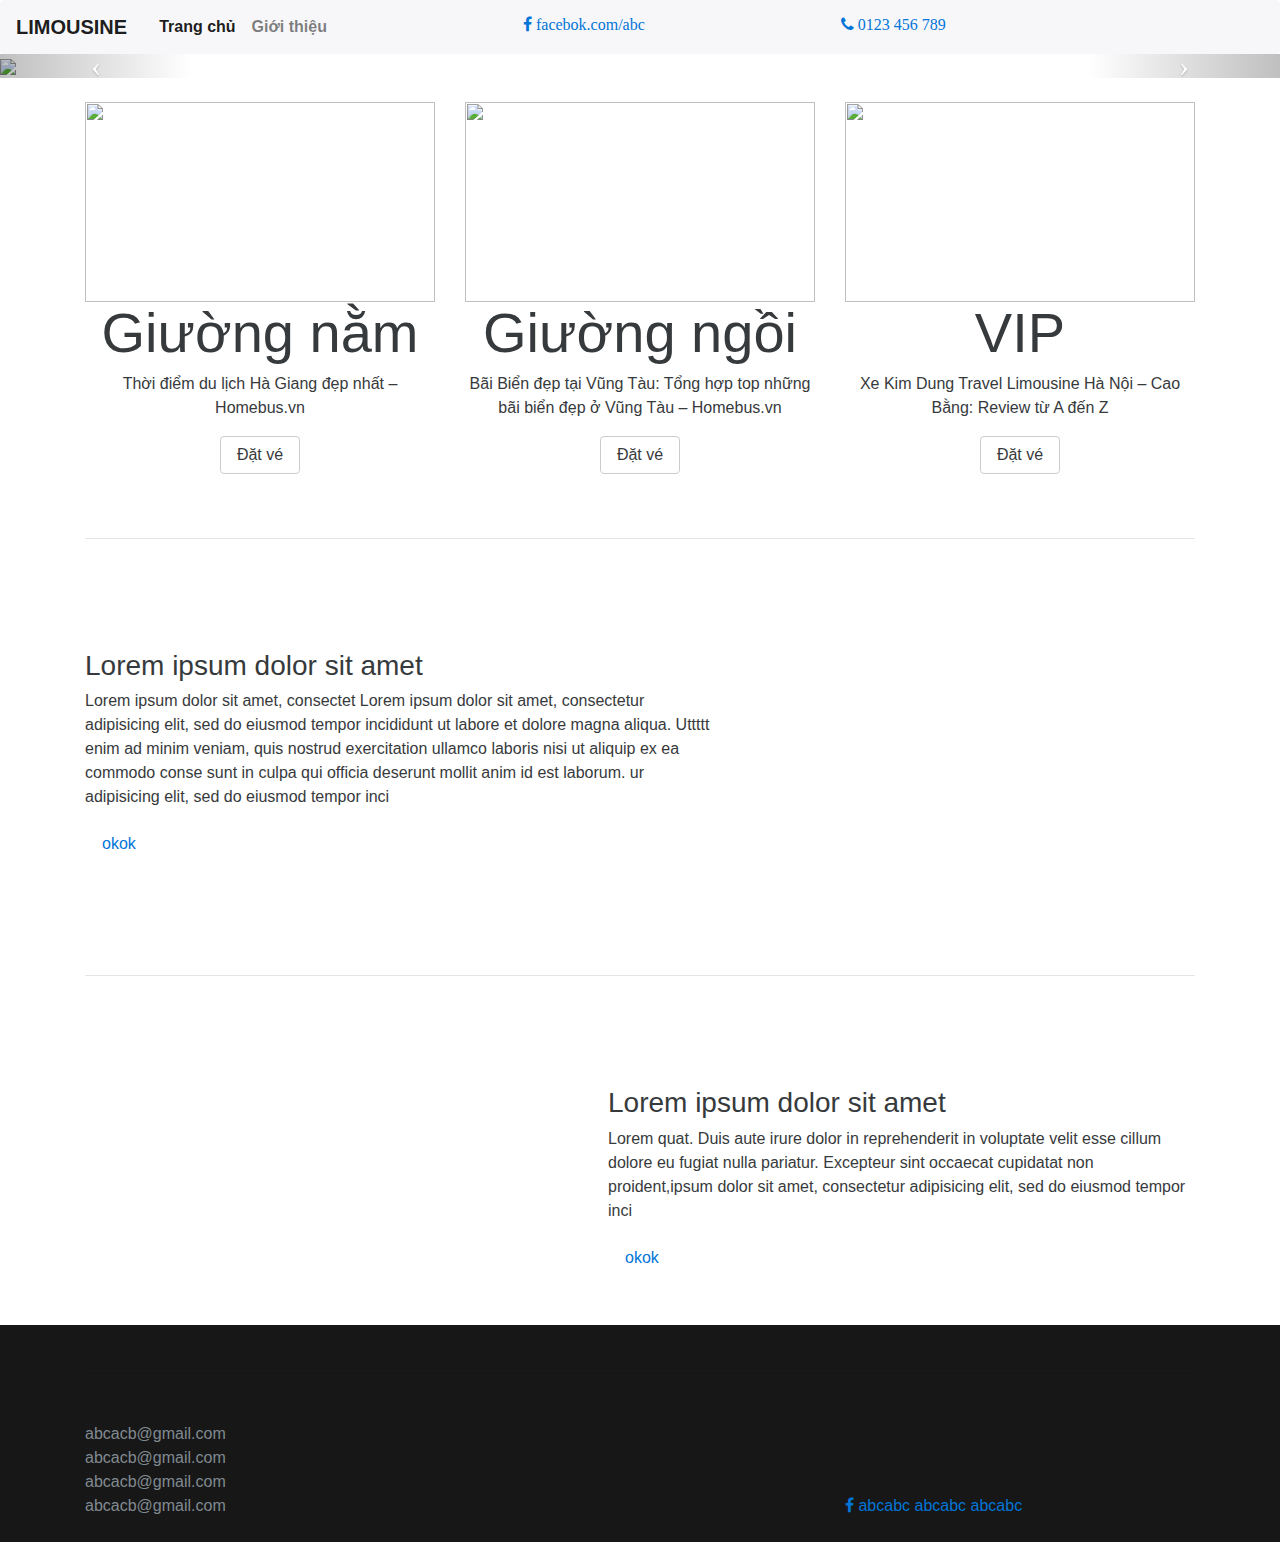
==== commit c38777c3: "thay doi" ====
--- a/index.html
+++ b/index.html
@@ -1,280 +1,209 @@
 <!DOCTYPE html>
-<html lang="en">
-  <head>
-    <title>XE CHAT LUONG CAO</title>
-    <meta charset="utf-8">
-    <meta name="viewport" content="width=device-width, initial-scale=1, shrink-to-fit=no">
-    
-    <link href="https://fonts.googleapis.com/css?family=Poppins:100,200,300,400,500,600,700,800,900" rel="stylesheet">
-
-    <link rel="stylesheet" href="css/open-iconic-bootstrap.min.css">
-    <link rel="stylesheet" href="css/animate.css">
-    
-    <link rel="stylesheet" href="css/owl.carousel.min.css">
-    <link rel="stylesheet" href="css/owl.theme.default.min.css">
-    <link rel="stylesheet" href="css/magnific-popup.css">
-
-    <link rel="stylesheet" href="css/aos.css">
-
-    <link rel="stylesheet" href="css/ionicons.min.css">
-    
-    <link rel="stylesheet" href="css/flaticon.css">
-    <link rel="stylesheet" href="css/icomoon.css">
-    <link rel="stylesheet" href="css/style.css">
-  </head>
-  <body data-spy="scroll" data-target=".site-navbar-target" data-offset="300">
-	  
-	  
-    <nav class="navbar navbar-expand-lg navbar-dark ftco_navbar ftco-navbar-light site-navbar-target" id="ftco-navbar">
-	    <div class="container">
-	      <a class="navbar-brand" href="index.html"><span>R</span></a>
-	      <button class="navbar-toggler js-fh5co-nav-toggle fh5co-nav-toggle" type="button" data-toggle="collapse" data-target="#ftco-nav" aria-controls="ftco-nav" aria-expanded="false" aria-label="Toggle navigation">
-	        <span class="oi oi-menu"></span> Menu
-	      </button>
-
-	      <div class="collapse navbar-collapse" id="ftco-nav">
-	        <ul class="navbar-nav nav ml-auto">
-	          <li class="nav-item"><a href="#home-section" class="nav-link"><span>Home</span></a></li>
-	          
-	        </ul>
-	      </div>
-	    </div>
-	  </nav>
-	  <section class="hero-wrap js-fullheight">
-      <div class="overlay"></div>
-      <div class="container">
-        <div class="row no-gutters slider-text js-fullheight justify-content-center align-items-center">
-          <div class="col-lg-8 col-md-6 ftco-animate d-flex align-items-center">
-          	<div class="text text-center">
-          		<span class="subheading">Xe giường phòng Hải Sơn Sài Gòn đi Nha Trang</span>
-		  				<h1>Đặt vé</h1>
-			  				<h2>0123456789
-								  <span
-								     class="txt-rotate"
-								     data-period="2000"
-								     data-rotate='[ "Liên hệ sớm", "Để nhận nhiều ưu đãi hấp dẫn" ]'></span>
-								</h2>
+<html lang="en"><head>
+	<title> Example </title>
+	<meta charset="utf-8">
+	<meta name="viewport" content="width=device-width, initial-scale=1">  
+	<script type="text/javascript" src="vendor/bootstrap.js"></script>
+ 	<script type="text/javascript" src="1.js"></script>
+	<link rel="stylesheet" href="vendor/bootstrap.css">
+	<link rel="stylesheet" href="vendor/font-awesome.css">
+ 	<link rel="stylesheet" href="1.css">
+</head>
+<body >
+	<div class="menutren">
+		
+		<nav class="navbar navbar-light bg-faded">
+			<button class="navbar-toggler hidden-sm-up" type="button" data-toggle="collapse" data-target="#exCollapsingNavbar2">
+			&#9776;
+			</button>
+			<div class="collapse navbar-toggleable-xs" id="exCollapsingNavbar2">
+			<a class="navbar-brand" href="#"><b> LIMOUSINE </b></a>
+			<ul class="nav navbar-nav">
+				<li class="nav-item">
+					<a class="nav-link"><b>                 </b> </a>
+				</li>
+				<li class="nav-item active">
+					<a class="nav-link" href="#"><b>Trang chủ</b>  <span class="sr-only">(current)</span></a>
+				</li>
+				<li class="nav-item">
+					<a class="nav-link" href="gioithieu.html"><b>Giới thiệu</b> </a>
+				</li>
+				<li class="nav-item cachra">
+					<i> <a href="https://www.facebook.com/H%E1%BA%A3i-S%C6%A1n-Limousine-Bus-108828330537672/"><div class="fa fa-facebook"> facebok.com/abc</div></a> </i>
+				</li>
+				<li class="nav-item cachra">
+					<i> <a href=""><div class="fa fa-phone"> 0123 456 789</div></a> </i>
+				</li>
+		
+			</ul>
+			</div>
+		</nav>
+	</div><!-- hetmenutren -->
+	<div class="slide_tren">
+			
+
+	 	<div id="carousel-example-generic" class="carousel slide" data-ride="carousel">
+	 			<!-- <ol class="carousel-indicators">
+	 				<li data-target="#carousel-example-generic" data-slide-to="0" class="active"></li>
+	 				<li data-target="#carousel-example-generic" data-slide-to="1"></li>
+	 				<li data-target="#carousel-example-generic" data-slide-to="2"></li>
+	 			</ol> -->
+	 			<div class="carousel-inner" role="listbox">
+	 				<div class="carousel-item active">
+	 					<img src="https://dulichvantainhatrang.com/wp-content/uploads/2019/03/baner_nha_xe_2.jpg" >
+	 					<div class="">
+							<div class="carousel-caption"><!-- moo tả ảnh=>phai cos -->
+								<div class="container text-xl-left colorchu manhinhtoi">
+								<h3 class="display-4 colorchuto" >Chất lượng</h3>
+								   <p>Nhà xe G5Car Limousine Sài Gòn đi Mũi Né | Đặt Vé Xe | 0782 416 115</p><a href="" class="btn btn-primary btn-lg">Đặt vé</a>
+							   </div>
+			   
+   
 							</div>
-            </div>
-          </div>
-        </div>
-      </div>
-      <div class="mouse">
-				<a href="#" class="mouse-icon">
-					<div class="mouse-wheel"><span class="ion-ios-arrow-round-down"></span></div>
-				</a>
-			</div>
-    </section>
-
-    <section class="ftco-about img ftco-section ftco-no-pt ftco-no-pb" id="about-section">
-    	<div class="container">
-    		<div class="row d-flex no-gutters">
-    			<div class="col-md-6 col-lg-6 d-flex">
-    				<div class="img-about img d-flex align-items-stretch">
-    					<div class="overlay"></div>
-	    				<div class="img d-flex align-self-stretch align-items-center" style="background-image:url(images/loc.jpg);">
-	    				</div>
-    				</div>
-    			</div>
-    			<div class="col-md-6 col-lg-6 pl-md-5 py-5">
-    				<div class="row justify-content-start pb-3">
-		          <div class="col-md-12 heading-section ftco-animate">
-		          	<h1 class="big">Xe giường nằm cao cấp</h1>
-		            <h2 class="mb-4">Xe Giường Phòng Hải Sơn là nhà xe chất lượng cao tuyến Sài Gòn – Nha Trang
-						 – Ninh Hòa và ngược lại. Là nhà xe tiên phong khai thác xe giường phòng trên tuyến đường Sài Gòn đi Nha 
-						 Trang. Nhà xe Hải Sơn luôn được đông đảo hành khách tin tưởng và đánh giá cao. Để tận hưởng dịch vụ cao cấp
-						  của nhà xe hãy liên hệ đặt vé sớm để được trải nghiệm tốt nhất.</h2>
-		            <p>Cố gắng mỗi ngày rồi mọi thứ sẽ tốt lên</p>
-		            <!-- <ul class="about-info mt-4 px-md-0 px-2">
-		            	<li class="d-flex"><span>Name:</span> <span>Lê Thiện Lộc</span></li>
-		            	<li class="d-flex"><span>Date of birth:</span> <span>30/09/2000</span></li>
-		            	<li class="d-flex"><span>Address:</span> <span>Quảng Nam</span></li>
-		        		<li class="d-flex"><span>Facebook:</span> <span><a href="https://www.facebook.com/lethienloc1200">https://www.facebook.com/lethienloc1200</a></span></li>
-		            	<li class="d-flex"><span>Email:</span> <span>Lethienloc1200@gmail.com</span></li>
-		            	<li class="d-flex"><span>Phone: </span> <span>0388502719</span></li>
-		            </ul> -->
-		          </div>
-		        </div>
-	          <div class="counter-wrap ftco-animate d-flex mt-md-3">
-              <div class="text">
-              	<p class="mb-4">
-	                <!-- <span class="number" data-number="5">0</span> -->
-	                <!-- <span>Project complete</span> -->
-                </p>
-          
-              </div>
-	          </div>
-	        </div>
-        </div>
-    	</div>
-    </section>
-
-
-    <section class="ftco-section ftco-no-pb goto-here" id="resume-section">
-    	<div class="container">
-    		<div class="row">
-    			<div class="col-md-3">
-				    <!-- <nav id="navi">
-					    <ul>
-					      <li><a href="#page-1">Education</a></li>
-					      <li><a href="#page-2">Experience</a></li>
-					      <li><a href="#page-3">Skills</a></li>
-					      <li><a href="#page-4">Awards</a></li>
-					    </ul>
-					  </nav> -->
-					</div>
-					<div class="col-md-9">
-					  <div id="page-1" class= "page one">
-					  	<!-- <h2 class="heading">Education</h2> -->
-					    <div class="resume-wrap d-flex ftco-animate">
-					    	<div class="icon d-flex align-items-center justify-content-center">
-					    		<span class="flaticon-ideas"></span>
-					    	</div>
-					    	<div class="text pl-3">
-		    					<!-- <span class="date">2019-2020</span>
-		    					<h2>Sinh viên năm 333</h2> -->
-		    					
-	    					</div>
-	    				</div>
-	    				
-					  <div id="page-2" class= "page two">
-					  	<!-- <h2 class="heading">Experience</h2> -->
-					    <div class="resume-wrap d-flex ftco-animate">
-					    	<div class="icon d-flex align-items-center justify-content-center">
-					    		<span class="flaticon-ideas"></span>
-					    	</div>
-					    	<div class="text pl-3">
-		    					<!-- <span class="date">2019-20120</span> -->
-		    					<!-- <h2>Chưa có</h2> -->
-		    					
-		    				</div>
-	    				</div>
-	    				
-	    		
-	    		
-					  <div id="page-3" class= "page three">
-					  	<!-- <h2 class="heading">Skills</h2> -->
-					  	<div class="row progress-circle mb-5">
-					  		<div class="col-lg-4 mb-4">
-						      <div class="bg-white rounded-lg shadow p-4">
-						        <h2 class="h5 font-weight-bold text-center mb-4">CSS</h2>
-
-						        <!-- Progress bar 1 -->
-						        <div class="progress mx-auto" data-value='90'>
-						          <span class="progress-left">
-                        <span class="progress-bar border-primary"></span>
-						          </span>
-						          <span class="progress-right">
-                        <span class="progress-bar border-primary"></span>
-						          </span>
-						          <div class="progress-value w-100 h-100 rounded-circle d-flex align-items-center justify-content-center">
-						            <!-- <div class="h2 font-weight-bold">50<sup class="small">%</sup></div> -->
-						          </div>
-						        </div>
-						        <!-- END -->
-
-						      
-						        <!-- END -->
-						      </div>
-						    </div>
-
-						    <div class="col-lg-4 mb-4">
-						      <div class="bg-white rounded-lg shadow p-4">
-						        <!-- <h2 class="h5 font-weight-bold text-center mb-4">HTML</h2> -->
-
-						        <!-- Progress bar 1 -->
-						        <div class="progress mx-auto" data-value='80'>
-						          <span class="progress-left">
-                        <span class="progress-bar border-primary"></span>
-						          </span>
-						          <span class="progress-right">
-                        <span class="progress-bar border-primary"></span>
-						          </span>
-						          <div class="progress-value w-100 h-100 rounded-circle d-flex align-items-center justify-content-center">
-						            <div class="h2 font-weight-bold">50<sup class="small">%</sup></div>
-						          </div>
-						        </div>
-						        <!-- END -->
-
-						       
-						      </div>
-						    </div>
-
-						    <div class="col-lg-4 mb-4">
-						      <div class="bg-white rounded-lg shadow p-4">
-						        <!-- <h2 class="h5 font-weight-bold text-center mb-4">Python</h2> -->
-
-						        <!-- Progress bar 1 -->
-						        <div class="progress mx-auto" data-value='75'>
-						          <span class="progress-left">
-                        <span class="progress-bar border-primary"></span>
-						          </span>
-						          <span class="progress-right">
-                        <span class="progress-bar border-primary"></span>
-						          </span>
-						          <div class="progress-value w-100 h-100 rounded-circle d-flex align-items-center justify-content-center">
-						            <!-- <div class="h2 font-weight-bold">40<sup class="small">%</sup></div> -->
-						          </div>
-						        </div>
-						        <!-- END -->
-
-						      
-						     
-					 
-	    				
-					  </div>
-					</div>
-			  </div>
-    	</div>
-    </section>
-
-
-   
-
-
-   
-		
-
-   <!-- <footer class="ftco-footer ftco-section">
-       <div class="container">
-        <div class="row mb-5">
-          <div class="col-md">
-            <div class="ftco-footer-widget mb-4">
-              <h2 class="ftco-heading-2">About Me</h2> -->
-             
-	                <!-- <li><span class="icon icon-map-marker"></span><span class="text">DHQN</span></li>
-	                <li><a href="#"><span class="icon icon-phone"></span><span class="text">0388502719</span></a></li>
-	                
-	              </ul>
-	            </div>
-            </div>
-          </div>
-        </div>
-        <div class="row">
-          <div class="col-md-12 text-center"> -->
-
-   <!-- &copy;<script>document.write(new Date().getFullYear());</script>I LOVE YOU <i class="icon-heart color-danger" aria-hidden="true"></i> 
-  Link back to Colorlib can't be removed. Template is licensed under CC BY 3.0.</p> -->
-          <!-- </div> -->
-        <!-- </div> -->
-      <!-- </div> -->
-    <!-- </footer> -->
-
-
-  <script src="js/jquery.min.js"></script>
-  <script src="js/jquery-migrate-3.0.1.min.js"></script>
-  <script src="js/popper.min.js"></script>
-  <script src="js/bootstrap.min.js"></script>
-  <script src="js/jquery.easing.1.3.js"></script>
-  <script src="js/jquery.waypoints.min.js"></script>
-  <script src="js/jquery.stellar.min.js"></script>
-  <script src="js/owl.carousel.min.js"></script>
-  <script src="js/jquery.magnific-popup.min.js"></script>
-  <script src="js/aos.js"></script>
-  <script src="js/jquery.animateNumber.min.js"></script>
-  <script src="js/scrollax.min.js"></script>
-  
-  <script src="js/main.js"></script>
-    
-  </body>
-</html>
+						 </div>
+
+	 				</div>
+	 				<div class="carousel-item">
+	 					<img src="https://xeanhthu.vn/wp-content/uploads/2019/11/lien-he-xe-anh-thu.jpg">
+	 					<div class="carousel-caption"><!-- moo tả ảnh -->
+	 						<div class="container text-xl-center colorchu manhinhtoi" > <!-- text-xl-center de can giua -->
+	 						<h3 class="display-4">An toàn</h3>
+								<p>Nhà xe ADT Limousine Sài Gòn đi Phan Thiết | Đặt Vé Xe | 0782 416 115</p><a href="" class="btn btn-primary btn-lg">Đặt vé</a>
+							</div>
+			
+
+	 					</div>
+
+	 				</div>
+	 				<div class="carousel-item">
+	 					<img src="https://thuexedulichcantho.net/wp-content/uploads/2020/08/slider-20.jpg">
+	 					<div class="carousel-caption"><!-- moo tả ảnh -->
+	 						<div class="container text-xl-right colorchu manhinhtoi">
+	 						<h3 class="display-4">Trách nhiệm</h3>
+								<p>Xe ADT Limousine Sài Gòn đi Mũi Né | Đặt Vé Xe | 0782 416 115</p><a href="" class="btn btn-primary btn-lg">Đặt vé</a>
+							</div>
+			
+
+	 					</div>
+	 				</div>
+	 			</div>
+	 			<a class="left carousel-control" href="#carousel-example-generic" role="button" data-slide="prev">
+	 				<span class="icon-prev" aria-hidden="true"></span>
+	 				<span class="sr-only">Previous</span>
+	 			</a>
+	 			<a class="right carousel-control" href="#carousel-example-generic" role="button" data-slide="next">
+	 				<span class="icon-next" aria-hidden="true"></span>
+	 				<span class="sr-only">Next</span>
+	 			</a>
+	 		</div>	
+	</div><!-- hết slide trên -->
+
+	<div class="bacot mt-2"><!-- mt-2 margin top -->
+		<div class="container">
+		<div class="row">
+			<div class="col-sm-4 text-xs-center">
+				<img class="kichco" style="width: 100%" src="https://i0.wp.com/homebus.vn/wp-content/uploads/2020/11/xe-hai-son-homebus4.jpeg?w=1128&ssl=1" alt="">
+				<h3 class="display-4">
+					Giường nằm
+				</h3>
+				<p>Thời điểm du lịch Hà Giang đẹp nhất – Homebus.vn</p>
+				<a href="" class="btn btn-secondary">Đặt vé</a>
+			</div>
+			<div class="col-sm-4 text-xs-center">
+				<img class="kichco" style="width: 100%" src="https://i2.wp.com/homebus.vn/wp-content/uploads/2020/11/xe-hai-son-homebus2.jpeg?w=910&ssl=1" alt="">
+				<h3 class="display-4">
+					Giường ngồi
+				</h3>
+				<p>Bãi Biển đẹp tại Vũng Tàu: Tổng hợp top những bãi biển đẹp ở Vũng Tàu – Homebus.vn</p>
+				<a href="" class="btn btn-secondary">Đặt vé</a>
+			</div>
+			<div class="col-sm-4 text-xs-center">
+				<img class="kichco" style="width: 100%" src="https://i2.wp.com/homebus.vn/wp-content/uploads/2020/11/xe-hai-son-homebus.jpg?w=870&ssl=1" alt="">
+				<h3 class="display-4">
+					VIP
+				</h3>
+				<p>Xe Kim Dung Travel Limousine Hà Nội – Cao Bằng: Review từ A đến Z</p>
+				<a href="" class="btn btn-secondary">Đặt vé</a>
+			</div>
+		</div>
+	</div><!-- hetcontainer -->
+	</div><!-- het3cot -->
+	
+	<div class="khoi1">
+		<div class="container">
+			<div class="row">
+				<div class="col-xs-12 mt-3 pb-3"><hr></div>
+				<div class="col-xs 7 mb-3 pt-3">
+					
+				<h3 class="display3">
+					Lorem ipsum dolor sit amet
+				</h3>
+				<p>Lorem ipsum dolor sit amet, consectet Lorem ipsum dolor sit amet, consectetur adipisicing elit, sed do eiusmod
+				tempor incididunt ut labore et dolore magna aliqua. Uttttt enim ad minim veniam,
+				quis nostrud exercitation ullamco laboris nisi ut aliquip ex ea commodo
+				conse sunt in culpa qui officia deserunt mollit anim id est laborum. ur adipisicing elit, sed do eiusmod
+				tempor inci</p>
+				<a href="" class="btn btn-cuccess">okok</a>
+				</div>
+
+				<div class="col-xs-5">
+					<img style="width: 100%" src="https://i0.wp.com/homebus.vn/wp-content/uploads/2020/05/homebus-kumho-e1589652067473.jpg?w=870&ssl=1" alt="">
+				</div>
+			</div>
+		</div>
+	</div><!-- hetkhoi1 -->
+		<div class="khoi1">
+		<div class="container">
+			<div class="row">
+				<div class="col-xs-12 mt-3 pb-3"><hr></div>
+				
+
+				<div class="col-xs-5 mr-3">
+					<img style="width: 100%" src="https://i2.wp.com/homebus.vn/wp-content/uploads/2020/05/Kumho-Vietthanh-Homebus1.jpg?resize=1200%2C590&ssl=1" alt="">
+
+				</div>
+				<div class="col-xs 7 mb-3 pt-3">
+					
+				<h3 class="display3">
+					Lorem ipsum dolor sit amet
+				</h3>
+				<p>Lorem quat. Duis aute irure dolor in reprehenderit in voluptate velit esse
+				cillum dolore eu fugiat nulla pariatur. Excepteur sint occaecat cupidatat non
+				proident,ipsum dolor sit amet, consectetur adipisicing elit, sed do eiusmod
+				tempor inci</p>
+				<a href="" class="btn btn-cuccess">okok</a>
+				</div>
+			</div>
+		</div>
+	</div><!-- hetkhoi2 -->
+	<div class="footer">
+		<div class="container">
+			<div class="row">
+				<div class="col-xs-12"><hr class="mt-3 mb-3"></div>
+			
+			<div class="col-xs-8 text-muted">
+				abcacb@gmail.com
+			</div>
+			<div class="col-xs-8 text-muted">
+				abcacb@gmail.com
+			</div>
+			<div class="col-xs-8 text-muted">
+				abcacb@gmail.com
+			</div>
+			<div class="col-xs-8 text-muted">
+				abcacb@gmail.com
+			</div>
+			<div class="col-xs-4">
+				<a href=""><div class="fa fa-facebook"></div></a>
+				<a href="#">abcabc</a>
+				<a href="#">abcabc</a>
+				<a href="#">abcabc</a>
+			</div>
+			<div class="col-xs-12"><br class="mt-3 mb-3">
+		</div>
+		</div>
+	</div>
+	</div>
+
+</body>
+</html>--- a/1.css
+++ b/1.css
@@ -0,0 +1,168 @@
+*{
+	margin: 0px;
+	padding: 0px;
+}
+ol.carousel-indicators {
+    top: 0;
+    left: 0;
+    margin: 0;
+    padding: 0;
+    width: 28px;
+}
+.colorchu {
+    color: rgb(0, 255, 13);
+    font-size: 34px;
+    font-weight: bold;
+}
+.colorchuto {
+    color: rgb(233, 103, 17);
+    font-size: 40px;
+    font-weight: bold;
+}
+
+.manhinhtoi {
+    padding: 10px;
+    border-radius: 30px;
+    background-color: #0f101087;
+}
+.kichco {
+        width: 200px;
+        height: 200px;
+}
+
+a.btn.btn-primary.btn-lg {
+    text-align: center;
+    background-color: red;
+}
+.footer {
+    background: #000000e8;
+}
+li.nav-item.cachra {
+    padding-left: 180px;
+    padding-top: 5px;
+}
+
+/* phan2  */
+
+
+.pt-3.text-muted.chunho a.tdfooter {
+    font-size: 13px;
+    margin-top: 9px;
+    display: block;
+}
+
+.text-muted.chunho p {
+    font-size: 12px;
+}
+
+.phantext h4 {
+    padding-top: 20px;
+}
+
+.phananh img.img-fluid {
+    padding-right: 10px;
+}
+
+.noidung {
+    background: #e9e9e9;
+}
+
+.kocokhoangtrong .media {
+    margin-right: 20px;
+    background: white;
+    height: 109px;
+    border-bottom: 1px solid gray;
+    margin-bottom: 100px;
+}
+
+.texttieude small {
+    font-size: 17px;
+    padding-top: 4px;
+    display: block;
+    padding-bottom: 69px;
+}
+
+.texttieude h2.display-4 {
+    font-size: 34px;
+    padding-top: 90px;
+}
+
+a.btn.btn-outline-secondary.nutxem {
+    border: 2px solid white;
+    border-radius: 0px;
+}
+
+a.btn.btn-outline-secondary.nutxem:hover {
+    background-color: white;
+    color: #242745;
+}
+
+.menutop a.navbar-brand {
+    padding-top: 84px;
+}
+
+.navbar-light.menutop .navbar-nav a.nav-link {
+    color: #b3b3b3;
+    padding: 90px 15px 0 15px;
+    font-weight: 300;
+    font-family: 'Pridi', serif;
+    font-size: 18px;
+}
+
+.navbar-light.menutop .navbar-nav a.nav-link:hover {
+    color: white;
+}
+
+nav.navbar.navbar-light.bg-faded.menutop {
+    background-color: transparent;
+}
+
+img.logonho {
+    height: 37px;
+}
+
+img.logonho {
+} 
+.kocokhoangtrong [class*='col-']  {
+	padding-left: 0;padding-right: 0;
+} 
+
+
+
+
+
+@media (max-width: 575px){
+.navbar-light .navbar-toggler {
+     border-color:white;
+     background: none;
+     color: #e8e8e8;
+}
+.navbar-light .navbar-toggler:hover {
+     border-color:white;
+     background: none;
+     color: #ffffff;
+}
+	
+			.navbar-light.menutop .navbar-nav a.nav-link {
+			    color: #b3b3b3;
+			    padding: 10px 0px 0 0px;
+			    font-weight: 400;
+			    font-family: 'Pridi', serif;
+			    font-size: 18px;
+			    text-align: center;
+			}
+			    
+			img.logonho {
+			    height: 27px;
+			}
+
+
+			.menutop a.navbar-brand {
+			    padding-top: 0px;
+			}
+
+			    nav.navbar.navbar-light.bg-faded.menutop {
+			    background-color: #232a31;
+			   }
+}
+ 